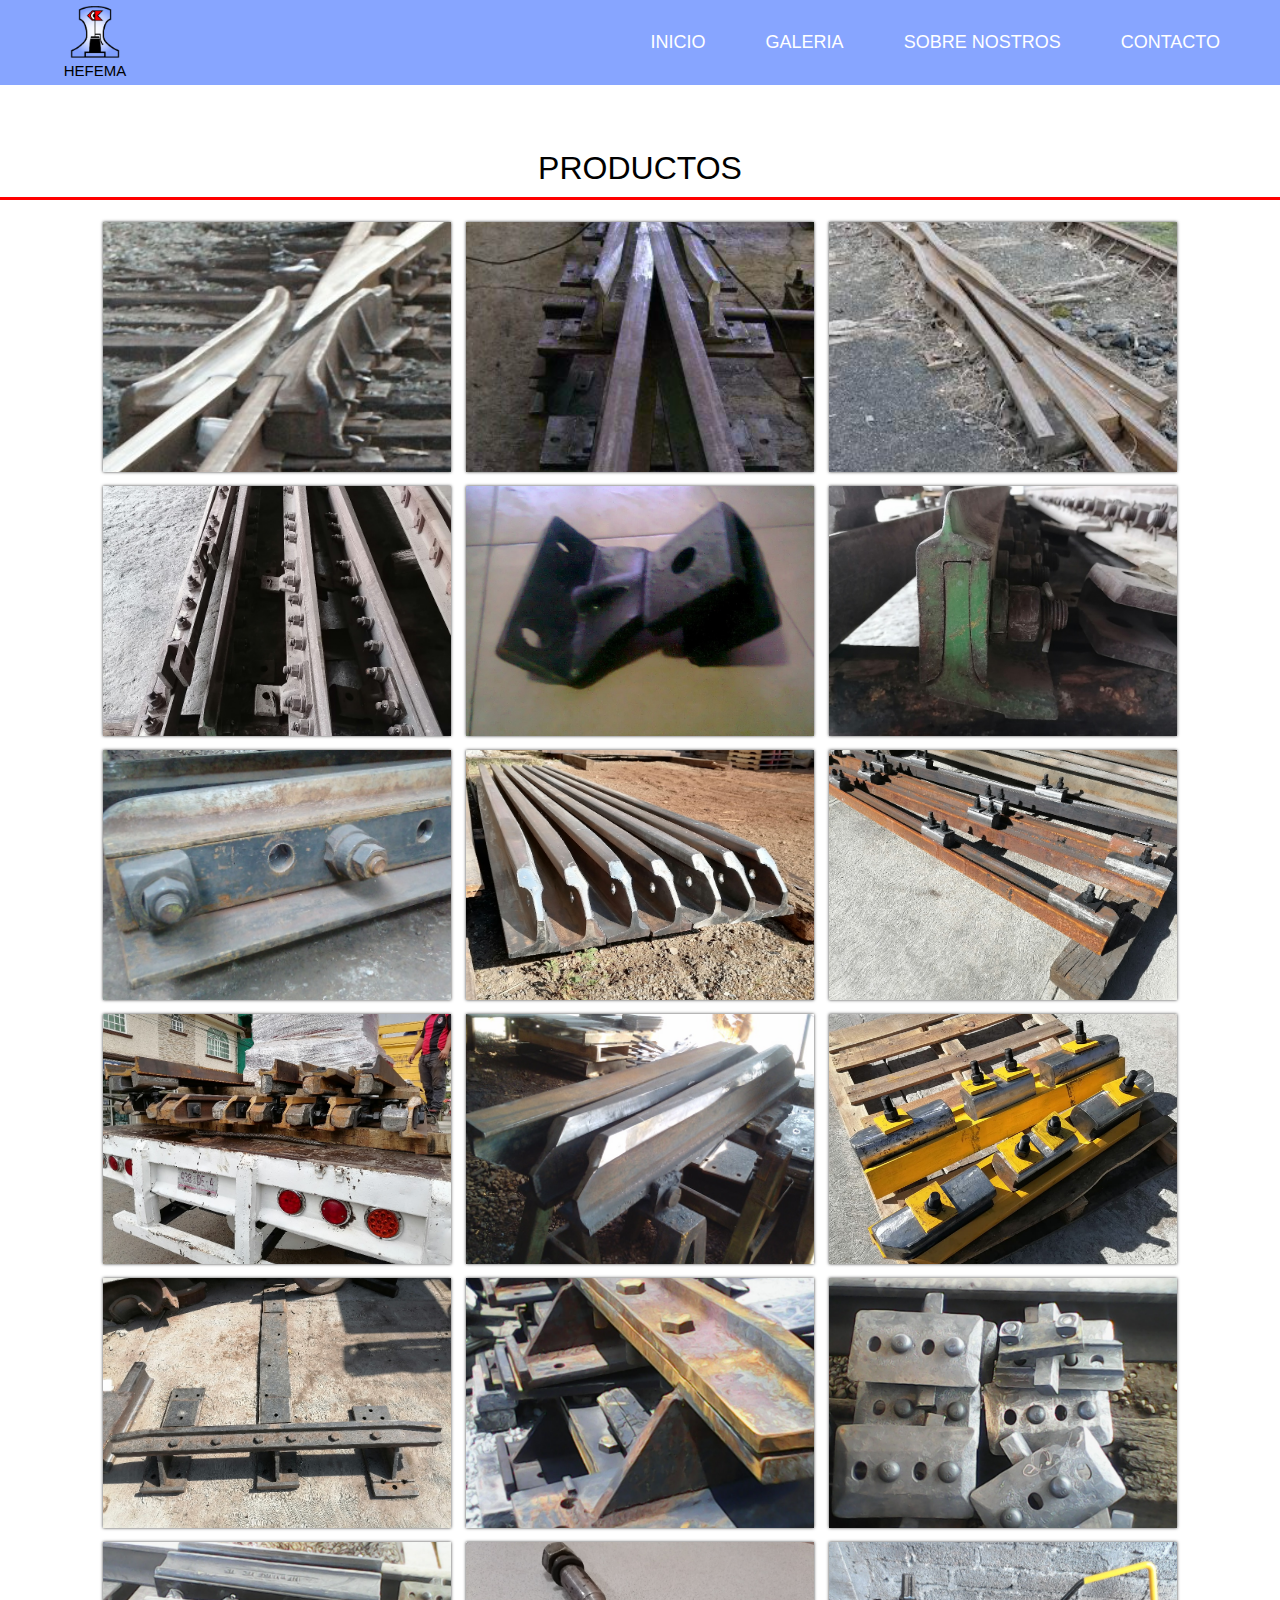
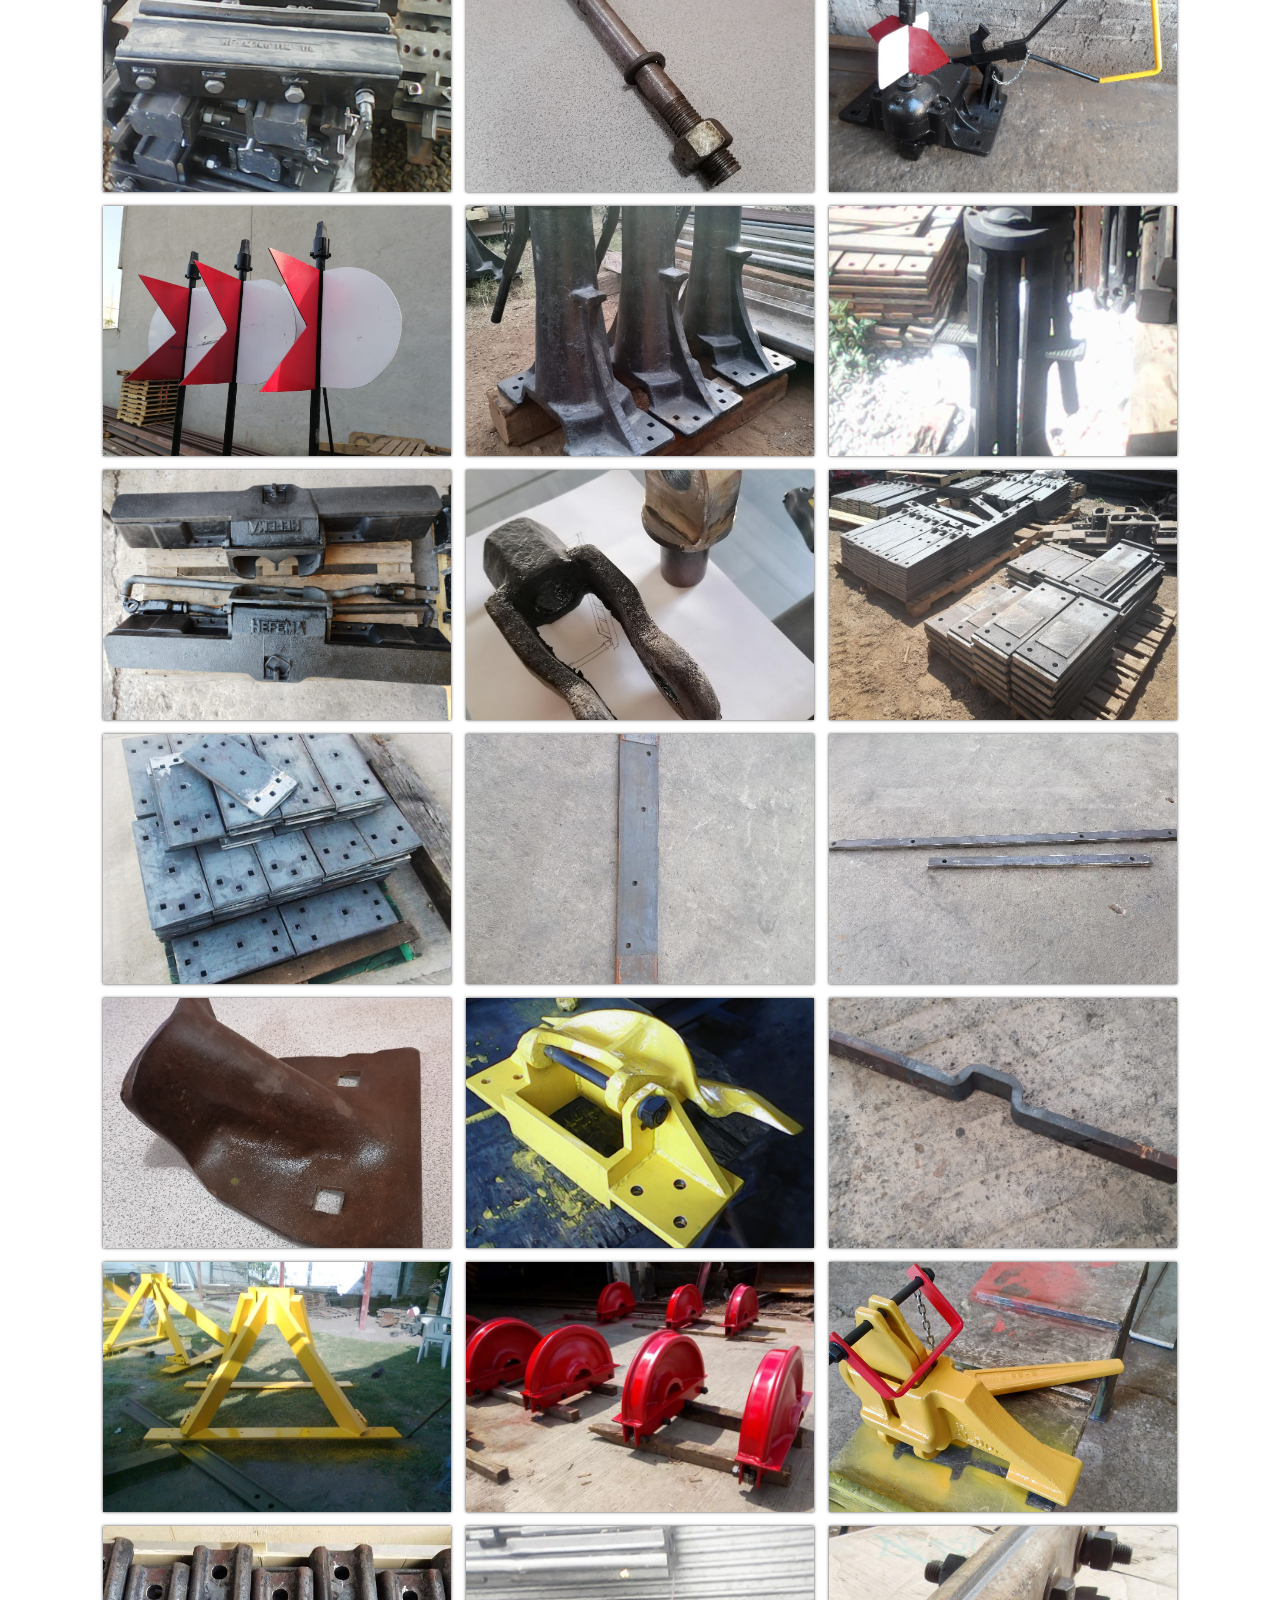
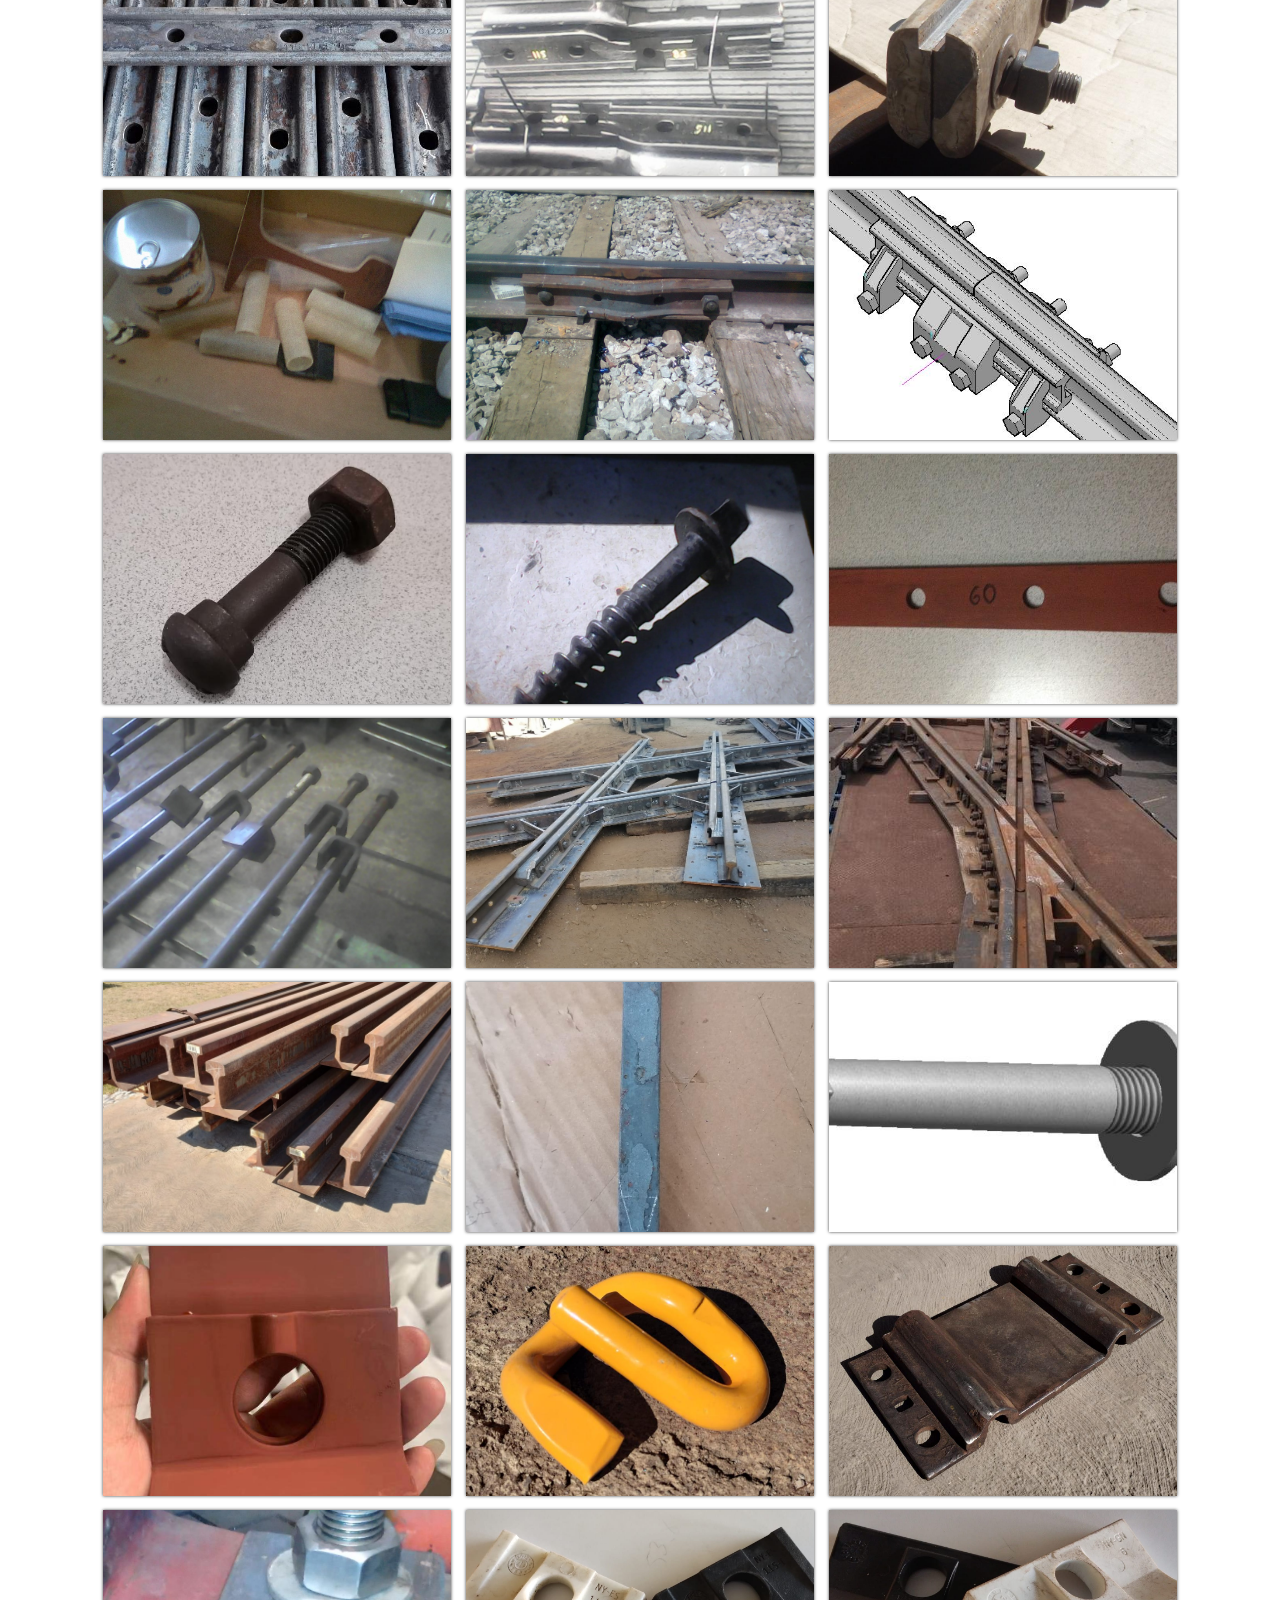
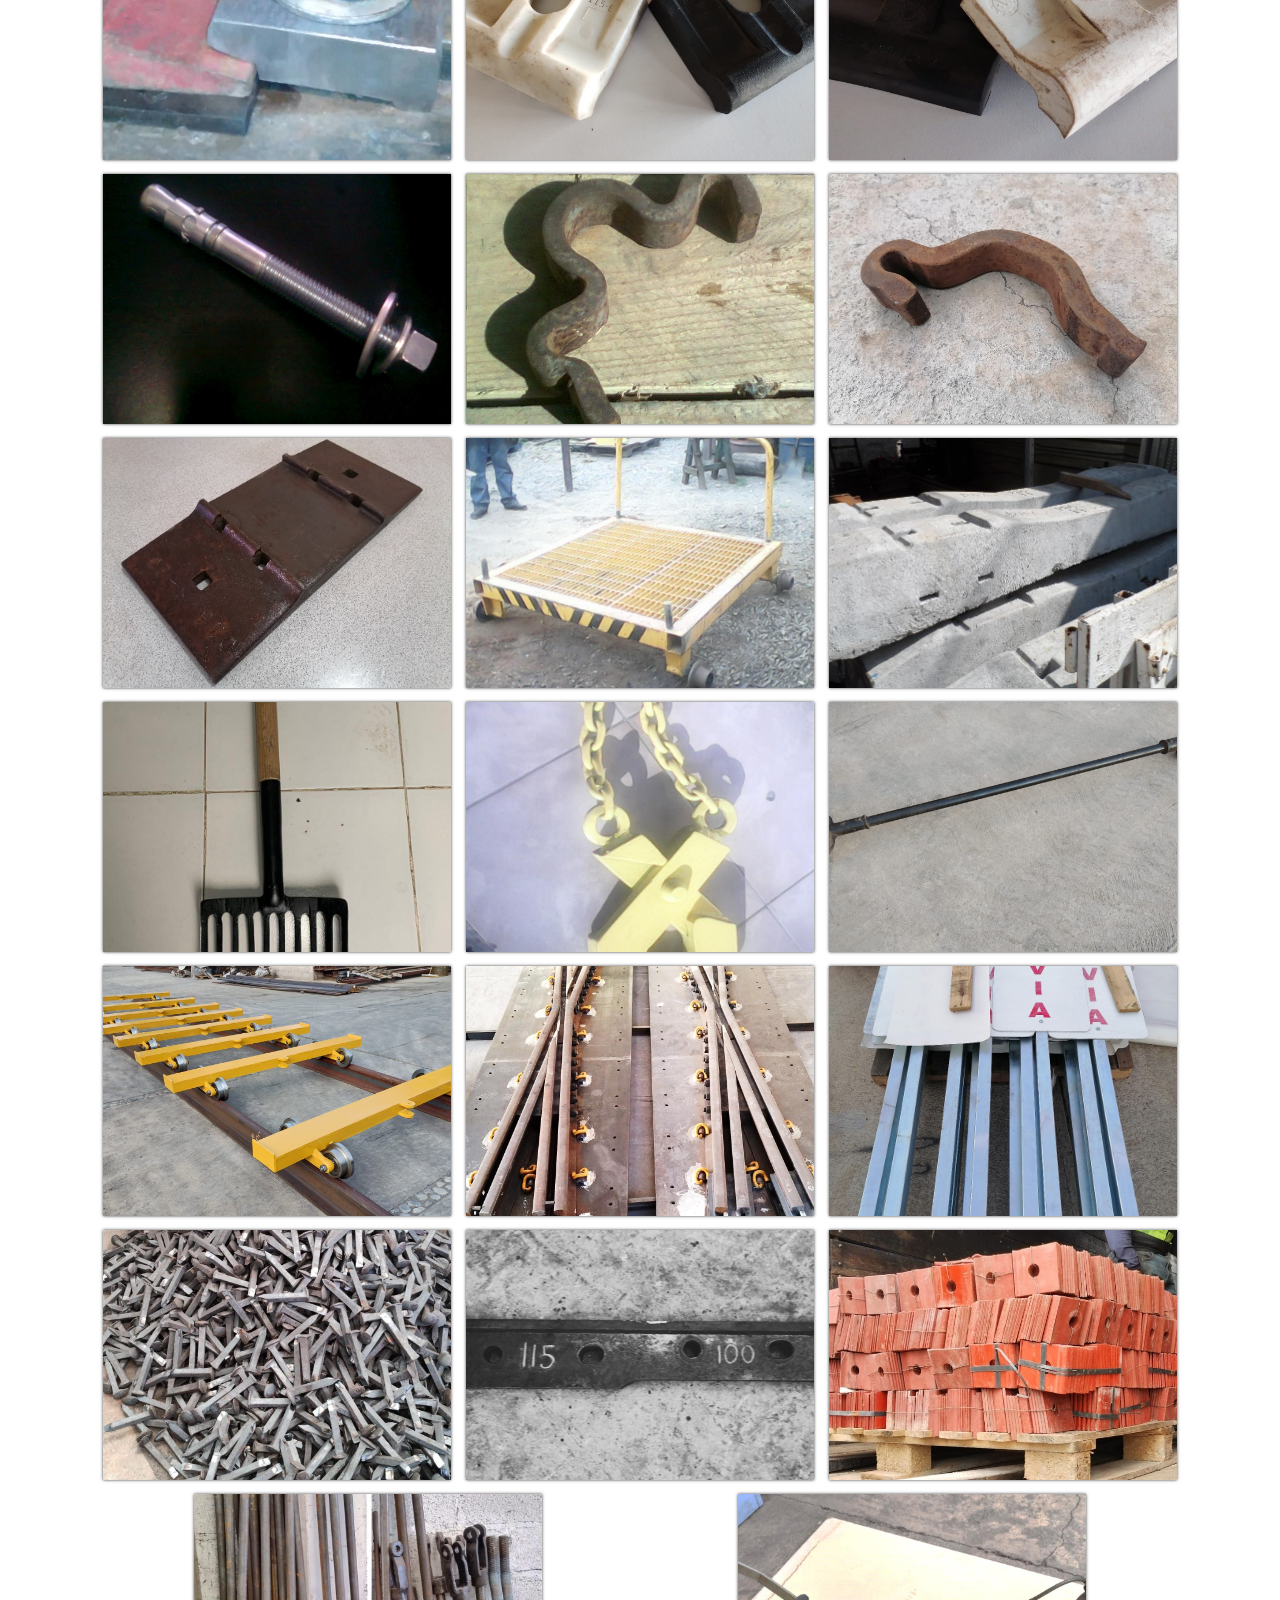
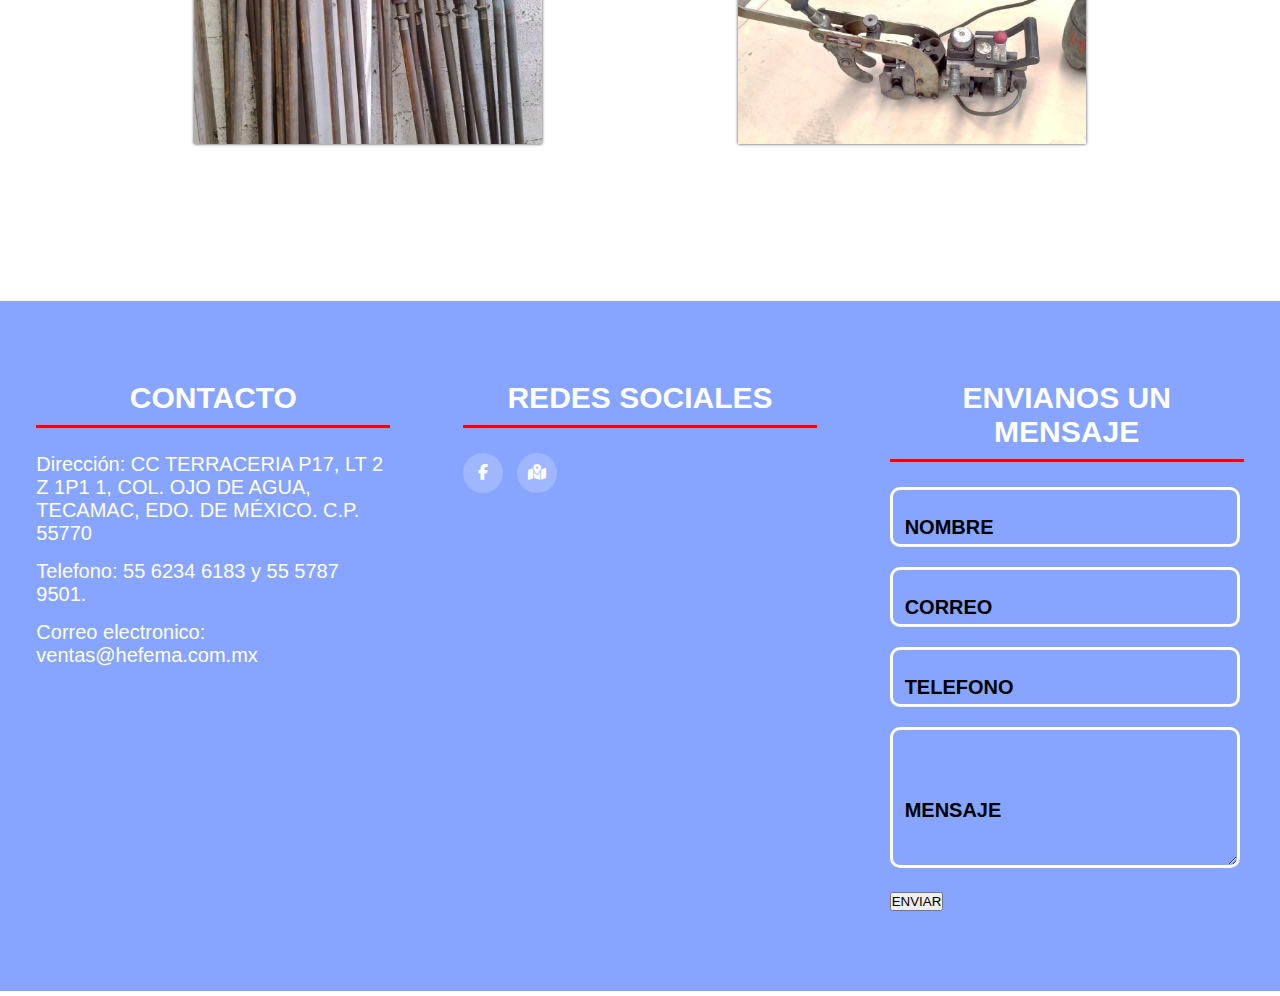
==== galeria.html @ 726aa037 "Galeria" ====
<!DOCTYPE html>
<html lang="en">
<head>
    <meta charset="UTF-8">
    <meta name="viewport" content="width=device-width, initial-scale=1.0">
    <title>Productos HEFEMA</title>
    <link rel="stylesheet" href="css/estios.css">
    <link rel="stylesheet" href="https://cdnjs.cloudflare.com/ajax/libs/font-awesome/6.5.1/css/all.min.css">
</head>
<body>
    <header>
        <div class="logo">
           <img src="imagenes/Logo Principal.png" alt="">
           <p>HEFEMA</p>
       </div>
        <div class="bars">
           <div class="line"></div>
           <div class="line"></div>
           <div class="line"></div>
         </div>
   
   
           <nav class="nav-bar">
               <ul>
                   <li><a href="index.html">INICIO</a></li>
                   <li><a href="galeria.html">GALERIA</a></li> <!--temporal-->
                   <li><a href="index.html">SOBRE NOSTROS</a></li>
                   <li><a href="index.html">CONTACTO</a></li>
               </ul>
           </nav>
       </header>
       <script src="js/script.js"></script>
       <!-- -----------------------------------------Inicio Slider---------------------------------------- -->

    
    <div id="galeria" class="galeria">
        <h1>PRODUCTOS</h1>
        <div class="contenedor-imagenes">
            <div class="imagen">
                <img src="imagenes/galeria1.jpg" alt="">
                <div class="overlay">
                    <h2>SAPO AUTOREULADOR No.8 de 115 LB/YD</h2>
                </div>
            </div>
            <div class="imagen">
                <img src="imagenes/galeria2.png" alt="">
                <div class="overlay">
                    <h2>SAPO TIPO INDUSTRIAL No.8 DE 115 LB/YD</h2>
                </div>
            </div>
            <div class="imagen">
                <img src="imagenes/galeria3.jpg" alt="">
                <div class="overlay">
                    <h2>SAPO CON INSERTO AM NO.8 DE 115 LB/YD</h2>
                </div>
            </div>
            <div class="imagen">
                <img src="imagenes/galeria4.jpg" alt="">
                <div class="overlay">
                    <h2>AGUJAS DE 16'6" x 115 LB CON INSERTO AM</h2>
                </div>
            </div>
            <div class="imagen">
                <img src="imagenes/galeria5.jpg" alt="">
                <div class="overlay">
                    <h2>OREJAS PARA AGUJA</h2>
                </div>
            </div>
            <div class="imagen">
                <img src="imagenes/galeria6.png" alt="">
                <div class="overlay">
                    <h2>PUNTA DE AGUJA TIPO SAMSON CON RIEL DE APOYO</h2>
                </div>
            </div>
            <div class="imagen">
                <img src="imagenes/galeria7.jpg" alt="">
                <div class="overlay">
                    <h2>PUNTA DE AGUJA DE 115 LB CON INSERTO AM</h2>
                </div>
            </div>
            <div class="imagen">
                <img src="imagenes/galeria8.jpg" alt="">
                <div class="overlay">
                    <h2>CONTRARIELES DE 13' x 115 LB SIN EMPAQUES NI TORNILLOS</h2>
                </div>
            </div>
            <div class="imagen">
                <img src="imagenes/galeria9.jpg" alt="">
                <div class="overlay">
                    <h2>CONTRARIELES DE 13' x 115 LB COMPLETOS ARMADOS</h2>
                </div>
            </div>
            <div class="imagen">
                <img src="imagenes/galeria10.jpg" alt="">
                <div class="overlay">
                    <h2>CONTRARIELES DE 13' x 115 LB ARAMADO</h2>
                </div>
            </div>
            <!--Primeras diez imagenes-->
            <div class="imagen">
                <img src="imagenes/galeria11.jpg" alt="">
                <div class="overlay">
                    <h2>GUARDAS AGUJAS EN PROCESO</h2>
                </div>
            </div>
            <div class="imagen">
                <img src="imagenes/galeria12.jpg" alt="">
                <div class="overlay">
                    <h2>GUARDA AGUJAS DE 1.00 M ARMADOS</h2>
                </div>
            </div>
            <div class="imagen">
                <img src="imagenes/galeria13.jpg" alt="">
                <div class="overlay">
                    <h2>PROTECTOR DE AGUJAS TIPO CONTRARIEL</h2>
                </div>
            </div>
            <div class="imagen">
                <img src="imagenes/galeria14.jpg" alt="">
                <div class="overlay">
                    <h2>PROTECTOR DE AGUJAS TIPO CONTRARIEL</h2>
                </div>
            </div>
            <div class="imagen">
                <img src="imagenes/galeria15.jpg" alt="">
                <div class="overlay">
                    <h2>PROTECTOR DE PUNTA DE AGUJAS TIPO PASTILLA</h2>
                </div>
            </div>
            <div class="imagen">
                <img src="imagenes/galeria16.jpg" alt="">
                <div class="overlay">
                    <h2>BLOCK TALON DE AGUJA DE 115 LB</h2>
                </div>
            </div>
            <div class="imagen">
                <img src="imagenes/galeria17.jpg" alt="">
                <div class="overlay">
                    <h2>PERNO DE HOMBRO PARA BLOCK TALÓN DE AGUJA</h2>
                </div>
            </div>
            <div class="imagen">
                <img src="imagenes/galeria18.jpg" alt="">
                <div class="overlay">
                    <h2>ARBOL DE CAMBIO BAJO 22E</h2>
                </div>
            </div>
            <div class="imagen">
                <img src="imagenes/galeria19.jpg" alt="">
                <div class="overlay">
                    <h2>BANDERAS PARA ÁRBOL DE CAMBIO ALTO</h2>
                </div>
            </div>
            <div class="imagen">
                <img src="imagenes/galeria20.jpg" alt="">
                <div class="overlay">
                    <h2>CUERPO DE ARBOL DE CAMBIO 56-B SEMIAUTOMATICO</h2>
                </div>
            </div>
            <div class="imagen">
                <img src="imagenes/galeria21.jpg" alt="">
                <div class="overlay">
                    <h2>CUERPO DEL ÁRBOL DE CAMBIO ESQUELÉTICO 112-D</h2>
                </div>
            </div>
            <div class="imagen">
                <img src="imagenes/galeria22.jpg" alt="">
                <div class="overlay">
                    <h2>ÁRBOL DE CAMBIO TIPO P PARA PAVIMENTO</h2>
                </div>
            </div>
            <div class="imagen">
                <img src="imagenes/galeria23.jpg" alt="">
                <div class="overlay">
                    <h2>HORQUILLA Y PERNO DE OJO PARA ÁRBOL DE CAMBIO</h2>
                </div>
            </div>
            <div class="imagen">
                <img src="imagenes/galeria24.jpg" alt="">
                <div class="overlay">
                    <h2>PLACAS CORREDERAS Y GEMELAS PARA HERRAJES DE CAMBIO</h2>
                </div>
            </div>
            <div class="imagen">
                <img src="imagenes/galeria25.jpg" alt="">
                <div class="overlay">
                    <h2>PLACAS PARA CONTRARIEL</h2>
                </div>
            </div>
            <div class="imagen">
                <img src="imagenes/galeria26.jpg" alt="">
                <div class="overlay">
                    <h2>PLACA ESCANTILLÓN 1-G</h2>
                </div>
            </div>
            <div class="imagen">
                <img src="imagenes/galeria27.jpg" alt="">
                <div class="overlay">
                    <h2>VARILLAS DE CONEXIÓN NO.1 Y 2 DE 1/4"</h2>
                </div>
            </div>
            <div class="imagen">
                <img src="imagenes/galeria28.jpg" alt="">
                <div class="overlay">
                    <h2>SILLETAS RÍGIDAS DE 115 LB</h2>
                </div>
            </div>
            <div class="imagen">
                <img src="imagenes/galeria29.jpg" alt="">
                <div class="overlay">
                    <h2>DESCARRILADOR REVERSIBLE TIPO MAROMA</h2>
                </div>
            </div>
            <div class="imagen">
                <img src="imagenes/galeria30.jpg" alt="">
                <div class="overlay">
                    <h2>PLACA U PARA AGUJA DESCARRILADORA</h2>
                </div>
            </div>
            <div class="imagen">
                <img src="imagenes/galeria31.jpg" alt="">
                <div class="overlay">
                    <h2>TOPE DE FIN DE VÍA BUMPING POST</h2>
                </div>
            </div>
            <div class="imagen">
                <img src="imagenes/galeria32.jpg" alt="">
                <div class="overlay">
                    <h2>TOPE DE FÍN DE VÍA DE MEDIA RUEDA</h2>
                </div>
            </div>
            <div class="imagen">
                <img src="imagenes/galeria33.jpg" alt="">
                <div class="overlay">
                    <h2>TOPE PARA CARRO CLAMPING CHOCK</h2>
                </div>
            </div>
            <div class="imagen">
                <img src="imagenes/galeria34.jpg" alt="">
                <div class="overlay">
                    <h2>PLANCHUELA DE CORDÓN DE 36" x 115 LB RE</h2>
                </div>
            </div>
            <div class="imagen">
                <img src="imagenes/galeria35.jpg" alt="">
                <div class="overlay">
                    <h2>PLANCHUELA DE COMPROMISO DE 115 A 85 LB</h2>
                </div>
            </div>
            <div class="imagen">
                <img src="imagenes/galeria36.jpg" alt="">
                <div class="overlay">
                    <h2>PLANCHUELAS AISLADAS PARA RIEL DE 115 LB</h2>
                </div>
            </div>
            <div class="imagen">
                <img src="imagenes/galeria37.jpg" alt="">
                <div class="overlay">
                    <h2>KIT DE INSTALACIÓN PARA PLANCHUELAS AISLADAS</h2>
                </div>
            </div>
            <div class="imagen">
                <img src="imagenes/galeria38.jpg" alt="">
                <div class="overlay">
                    <h2>PLANCHUELAS DE JOROBA PARA RIEL DE 115 LB</h2>
                </div>
            </div>
            <div class="imagen">
                <img src="imagenes/galeria39.jpg" alt="">
                <div class="overlay">
                    <h2>ABRAZADERA TEMPORAL PARA MANTENIMIENTO 115</h2>
                </div>
            </div>
            <div class="imagen">
                <img src="imagenes/galeria40.jpg" alt="">
                <div class="overlay">
                    <h2>TORNILLOS DE VIA</h2>
                </div>
            </div>
            <div class="imagen">
                <img src="imagenes/galeria41.jpg" alt="">
                <div class="overlay">
                    <h2>TIRAFONDO JAB 173mm</h2>
                </div>
            </div>
            <div class="imagen">
                <img src="imagenes/galeria42.jpg" alt="">
                <div class="overlay">
                    <h2>PLANCHUELAS ESPECIALES PARA DIFERENTES MEDIDAS DE RIEL</h2>
                </div>
            </div>
            <div class="imagen">
                <img src="imagenes/galeria43.jpg" alt="">
                <div class="overlay">
                    <h2>VARILLAS TENSORAS DE ESCANTILLON TIPO J DE 1 1/4"</h2>
                </div>
            </div>
            <div class="imagen">
                <img src="imagenes/galeria44.jpg" alt="">
                <div class="overlay">
                    <h2>CRUCERO DE VIA DE RIEL ARMADO DE 62° PARA RIEL DE 115 LB</h2>
                </div>
            </div>
            <div class="imagen">
                <img src="imagenes/galeria45.jpg" alt="">
                <div class="overlay">
                    <h2>CRUCERO DE 25° CON INSERTOS DE ACERO MANGANESO</h2>
                </div>
            </div>
            <div class="imagen">
                <img src="imagenes/galeria46.jpg" alt="">
                <div class="overlay">
                    <h2>RIELES FERROVIARIOS DE 115 LB/yD SECCION RE</h2>
                </div>
            </div>
            <div class="imagen">
                <img src="imagenes/galeria47.jpg" alt="">
                <div class="overlay">
                    <h2>CLAVO DE VIA DE 5/8" x 6"</h2>
                </div>
            </div>
            <div class="imagen">
                <img src="imagenes/galeria48.jpg" alt="">
                <div class="overlay">
                    <h2>PERNO SL GALVANIZADO PARA FIJACIONES EN DURMIENTE DE CONCRETO</h2>
                </div>
            </div>
            <div class="imagen">
                <img src="imagenes/galeria49.jpg" alt="">
                <div class="overlay">
                    <h2>GRAPA NO.7 PARA FIJACIONES RNY</h2>
                </div>
            </div>
            <div class="imagen">
                <img src="imagenes/galeria50.jpg" alt="">
                <div class="overlay">
                    <h2>CLIP ELÁSTICO "e" PARA FIJACION TIPO PANDROL</h2>
                </div>
            </div>
            <div class="imagen">
                <img src="imagenes/galeria51.jpg" alt="">
                <div class="overlay">
                    <h2>PLACA ROLADA PARA DURMIENTE DE MADERA CON FIJACIÓN ELÁSTICA TIPO PANDROL</h2>
                </div>
            </div>
            <div class="imagen">
                <img src="imagenes/galeria52.jpg" alt="">
                <div class="overlay">
                    <h2>CLIP NO.62 ATORNILLABLE PARA RIEL DE 115 LB</h2>
                </div>
            </div>
            <div class="imagen">
                <img src="imagenes/galeria53.jpg" alt="">
                <div class="overlay">
                    <h2>TOPE DE PLÁSTICO (TACÓN) PARA FIJACIÓN ES</h2>
                </div>
            </div>
            <div class="imagen">
                <img src="imagenes/galeria54.jpg" alt="">
                <div class="overlay">
                    <h2>TOPE PLÁSTICO (TACÓN) PARA FIJACIÓN GN</h2>
                </div>
            </div>
            <div class="imagen">
                <img src="imagenes/galeria55.jpg" alt="">
                <div class="overlay">
                    <h2>TAQUETE PARA CONCRETO TIPO ARPON DE 3/4"x7"</h2>
                </div>
            </div>
            <div class="imagen">
                <img src="imagenes/galeria56.jpg" alt="">
                <div class="overlay">
                    <h2>ANCLA TIPO WOODING PARA EL RIEL DE 115 LB</h2>
                </div>
            </div>
            <div class="imagen">
                <img src="imagenes/galeria57.jpg" alt="">
                <div class="overlay">
                    <h2>ANCLA TIPO "J" PARA RIEL DE 115 LB</h2>
                </div>
            </div>
            <div class="imagen">
                <img src="imagenes/galeria58.jpg" alt="">
                <div class="overlay">
                    <h2>PLACA DE ASIENTO DE 14" PARA EL RIEL DE 115 LB</h2>
                </div>
            </div>
            <div class="imagen">
                <img src="imagenes/galeria59.jpg" alt="">
                <div class="overlay">
                    <h2>ARMÓN DE VÍA</h2>
                </div>
            </div>
            <div class="imagen">
                <img src="imagenes/galeria60.jpg" alt="">
                <div class="overlay">
                    <h2>DURMIENTE DE CONCRETO I-84</h2>
                </div>
            </div>
            <div class="imagen">
                <img src="imagenes/galeria61.jpg" alt="">
                <div class="overlay">
                    <h2>BIELDO DE 10 DIENTES PARA BALASTO</h2>
                </div>
            </div>
            <div class="imagen">
                <img src="imagenes/galeria62.jpg" alt="">
                <div class="overlay">
                    <h2>IZADORA DE RIEL (PERROS) DE CADENA</h2>
                </div>
            </div>
            <div class="imagen">
                <img src="imagenes/galeria63.jpg" alt="">
                <div class="overlay">
                    <h2>ESCANTILLÓN DE VÍA</h2>
                </div>
            </div>
            <div class="imagen">
                <img src="imagenes/galeria64.jpg" alt="">
                <div class="overlay">
                    <h2>TROLLEY PARA ARRASTRE DE RIELES</h2>
                </div>
            </div>
            <div class="imagen">
                <img src="imagenes/galeria65.jpg" alt="">
                <div class="overlay">
                    <h2>CRUCERO A NIVEL DEL RIEL ARMADO 10°</h2>
                </div>
            </div>
            <div class="imagen">
                <img src="imagenes/galeria66.jpg" alt="">
                <div class="overlay">
                    <h2>SEÑALIZACIÓN DE FIN DE VÍA</h2>
                </div>
            </div>
            <div class="imagen">
                <img src="imagenes/galeria67.jpg" alt="">
                <div class="overlay">
                    <h2>CLAVO DE VÍA DE 5/8" x 6"</h2>
                </div>
            </div>
            <div class="imagen">
                <img src="imagenes/galeria68.jpg" alt="">
                <div class="overlay">
                    <h2>PLANCHUELA DE COMPROMISO DE 100 A 115 LB/YD</h2>
                </div>
            </div>
            <div class="imagen">
                <img src="imagenes/galeria69.jpg" alt="">
                <div class="overlay">
                    <h2>GRAPA RN Y REFUERZO PARA DURMIENTE I-84</h2>
                </div>
            </div>
            <div class="imagen">
                <img src="imagenes/galeria70.jpg" alt="">
                <div class="overlay">
                    <h2>BARRAS DE CONEXIÓN ÁRBOL ALTO Y BAJO</h2>
                </div>
            </div>
            <div class="imagen">
                <img src="imagenes/galeria71.jpg" alt="">
                <div class="overlay">
                    <h2>TALADRO HIDRÁULICO PARA RIEL</h2>
                </div>
            </div>
        </div>
    </div>
    <script src="js/galeria.js"></script>
    
    <!-- Inicio de footer (Propuesta de segundo formulario)-->


<footer id="Contacto" class="footer">
    <div class="conteiner">
        <div class="footer-row">

            <div class="footer-links">
                <h4>CONTACTO</h4>
                <ul>
                    <li>Dirección: CC TERRACERIA P17, LT 2 Z 1P1 1, COL. OJO DE AGUA, TECAMAC, EDO. DE MÉXICO. C.P. 55770</li>
                    <li>Telefono: 55 6234 6183 y 55 5787 9501. </li>
                    <li>Correo electronico: ventas@hefema.com.mx</li>
                </ul>
            </div>

            <div class="footer-links">
                <h4>REDES SOCIALES</h4>
                <div class="social-links">
                    <a href="https://www.facebook.com/hefema99/"><i class="fab fa-facebook-f"></i></a>
                    <a href="https://maps.app.goo.gl/ZDfqskfEcKromXYz7"><i class="fa-solid fa-map-location-dot"></i></a>

                </div>
            </div>

            <div class="footer-links">
                <h4>ENVIANOS UN MENSAJE</h4>
                <div class="social-links">
                    <div class="form-content1">
                        <form>
                            <div class="form-content">
                                <input type="text" name="Nombre" id="nombre" required>
                                <label for="nombre"><b>NOMBRE</b></label>
                            
                            </div>
                            
                            <div class="form-content">
                                <input type="text" name="Correo" id="email" required>
                                <label for="email"><b>CORREO</b></label>
                                
                            </div>
                            
                            <div class="form-content">
                                <input type="text" name="Telefono" id="telefono" required>
                                <label for="telefono"><b>TELEFONO</b></label>
                                
                            </div>

                            
                            <div class="form-content">
                                <textarea name="Asunto" id="mensaje" cols="30" rows="5" required></textarea>
                                <label for="mensaje"><b>MENSAJE</b></label>
                                
    
                            </div>
                            
                        </form>
                        <input class="btn1" type="submit" value="ENVIAR">    
                    </div>
                    <script src="js/formulario.js"></script>
                
                            

                </div>
            </div>


        </div>
    </div>

</footer>


</body>
</html>
---- css/estios.css ----
*{
    margin: 0;
    padding: 0;
    list-style: none;
    text-decoration: none;
    box-sizing: border-box;
}
body{
    font-family: Arial;
    margin: 0;
}
.logo{
    padding: 10px;
    text-align: center;
    align-items: center;
    margin: 5px;
}

.logo img{
    width: 50%;
    max-width: 100px;
}
.logo p{
    font-size: 15px;
        
        
}
.bars{
    display: none;
}
header{
    width: 100%;
    height: 85px;
    background-color: #87a5ff;
    display: flex;
    justify-content: space-between;
    align-items: center;
    padding: 0 100px;
        
    padding: 0px 30px;
    position: fixed; /* Añadimos posición fija */
    top: 0; /* Anclamos en la parte superior */
    z-index: 999; /* Aseguramos que esté por encima de otros elementos */

}


.nav-bar ul {
    display: flex;
}

.nav-bar ul li a {
    display: block;
    color: #FFFF;
    font-size: 18px;
    padding: 10px 25px;
        
        
    margin: 0 5px;
        
}

.nav-bar ul li a:hover{

    color: #000;
    border-bottom: 4px solid #ff0000;
}



@media only screen and (min-width:400px) and (max-width:900px){
    
    .logo{
        margin: 2px;
    }
    header{
        width: 100%;
        padding: 0px 20px;
    }
    .logo img{
        width: 50%;
    }
    .logo p{
        font-size: 15px;
    }
    .bars{
        display: block;
        cursor: pointer;
    }

    .bars .line{
        width: 30px;
        height: 3px;
        background-color: #FFF;
        margin: 6px 0px;

    }

    .nav-bar{
        height: 0px;
        position: absolute;
        top: 80px;
        left: 0;
        right: 0;
        width: 100vw;
        background-color: #87a5ff;
        transition: 0.5s;
        overflow: hidden;

    }

        

    .nav-bar ul{
        display: block;
        width: fit-content;
        margin: 80px auto 0 auto;
        text-align: center;
        transition: 0.5s;
        opacity: 0;

    }

    .nav-bar.active ul{
        opacity: 1;
    }

    .nav-bar ul li a{
        margin-bottom: 20px;
    }
    
}

.galeria{
    font-family: 'arial';
    margin: 150px auto;
}



.galeria h1{
    text-align: center;
    margin:20px 0 15px 0;
    font-weight: 200;
    border-bottom: 3px solid #ff0000;
    padding-bottom: 10px;
}


.contenedor-imagenes{
    display:flex;
    width: 85%;
    margin: auto;
    justify-content: space-around;
    flex-wrap: wrap;
    border-radius:3px;
}

.contenedor-imagenes .imagen{
    width: 32%;
    position: relative;
    height:250px;
    margin: 7px auto;
    box-shadow: 0px 0px 3px 0px rgba(0, 0, 0, .75)
}
.imagen img{
    width: 100%;
    height:100%;
    object-fit: cover;
}

.overlay{
    position: absolute;
    bottom: 0;
    left: 0;
    background:rgba(0, 118, 192, 0.781) ;
    width: 100%;
    height: 0;
    overflow: hidden;
    transition: .5s ease;
}

.overlay h2{
    color: #fff;
    font-weight: 300;
    font-size:30px;
    position: absolute;
    top: 50%;
    left:50%;
    text-align: center;
    transform: translate(-50%, -50%);
}

.imagen:hover .overlay{
    height:100%;
    cursor: pointer;
}

@media screen and (max-width:900px){
    .contenedor-imagenes{
        width: 90%;
    }
    .galeria h1{
        text-align: center;
        
        font-weight: 100;
        border-bottom: 3px solid #ff0000;
        padding-bottom: 5px;
    }
    
    
}

@media screen and (max-width:700px){
    .contenedor-imagenes{
        width: 70%;
    }
    .contenedor-imagenes .imagen{
        width: 60%;
        margin: 7px auto;

    }

}

@media screen and (max-width:450px){
    h1{
        font-size:22px;
    }
    .contenedor-imagenes{
        width: 98%;
    }
    .contenedor-imagenes .imagen{
        width: 80%;
    }
}

/*Inicia footer*/

.contaniner{
    max-width: 1200px;
    
}

.footer{
    background-color: #87a5ff;
    padding: 80px 0;
}

.footer-row{
    display: flex;
    flex-wrap: wrap;
}

.footer-links{
    width: 30%;
    padding: 0 15px;
    margin: 0 auto;
}

.footer-links h4{
    font-size: 30px;
    color: #FFFF;
    margin-bottom: 25px;
    font-weight: 500px;
    border-bottom: 3px solid #ff0000;
    padding-bottom: 10px;
    text-align: center;

}

.footer-links ul li {
    font-size: 20px;
    color: #FFF;
    display: block;
    margin-bottom: 15px;
    transition: all .3s ease;

}
.footer-links ul li:hover {
    padding-left: 10px;
    color: #FFF;

}


.social-links a{
    display: inline-block;
    min-height: 40px;
    width: 40px;
    background-color: rgba(255,255,255,0.2);
    margin: 0 10px 10px 0;
    text-align: center;
    line-height: 40px;
    border-radius: 50%;
    color: #FFF;
    transition: all .5s ease;
    align-items: center;

}


.social-links a:hover{
    background-color: #507cfd;
}

form{
    display: flex;
    flex-direction: column;
    width: 80%;
    
}

.form-content{
    position: relative;
    
} 


.form-content input{
    padding: 17px 14px;
    border-radius: 10px;
    font-size: 20px;
    margin-bottom: 20px;
    background: transparent;
    border: 3px solid #fff;
    width: 350px;
    height: 60px;
    outline: none;
    
}

.form-content textarea{
    margin-bottom: 20px;
    border-radius: 10px;
    font-size: 20px;
    background: transparent;
    border: 3px solid #FFF;
    outline: none;
    padding: 10px 17px;
    width: 350px;
}

.form-content label{
    position: absolute;
    top: 50%;
    left: 15px;
    transform: translateY(-50%);
    font-size: 20px;
    color: #000;
    pointer-events: none;
    transition: 0.3s;
}


.form-content input:focus~label{
    top: 0;
    left: 15px;
    font-size: 16px;
    padding: 0 2px;
    background-color: #87a5ff;
}

.form-content textarea:focus~label{
    top: 0;
    left: 15px;
    font-size: 16px;
    padding: 0 2px;
    background-color: #87a5ff;
}




@media  only screen and (min-width:400px) and (max-width:900px){

    .footer{
        width: 100%;
        
    }
   
    .footer-row{
        text-align: center;
    }

    .footer-links{
        width: 100%;
        margin-bottom: 20px;
    }
}
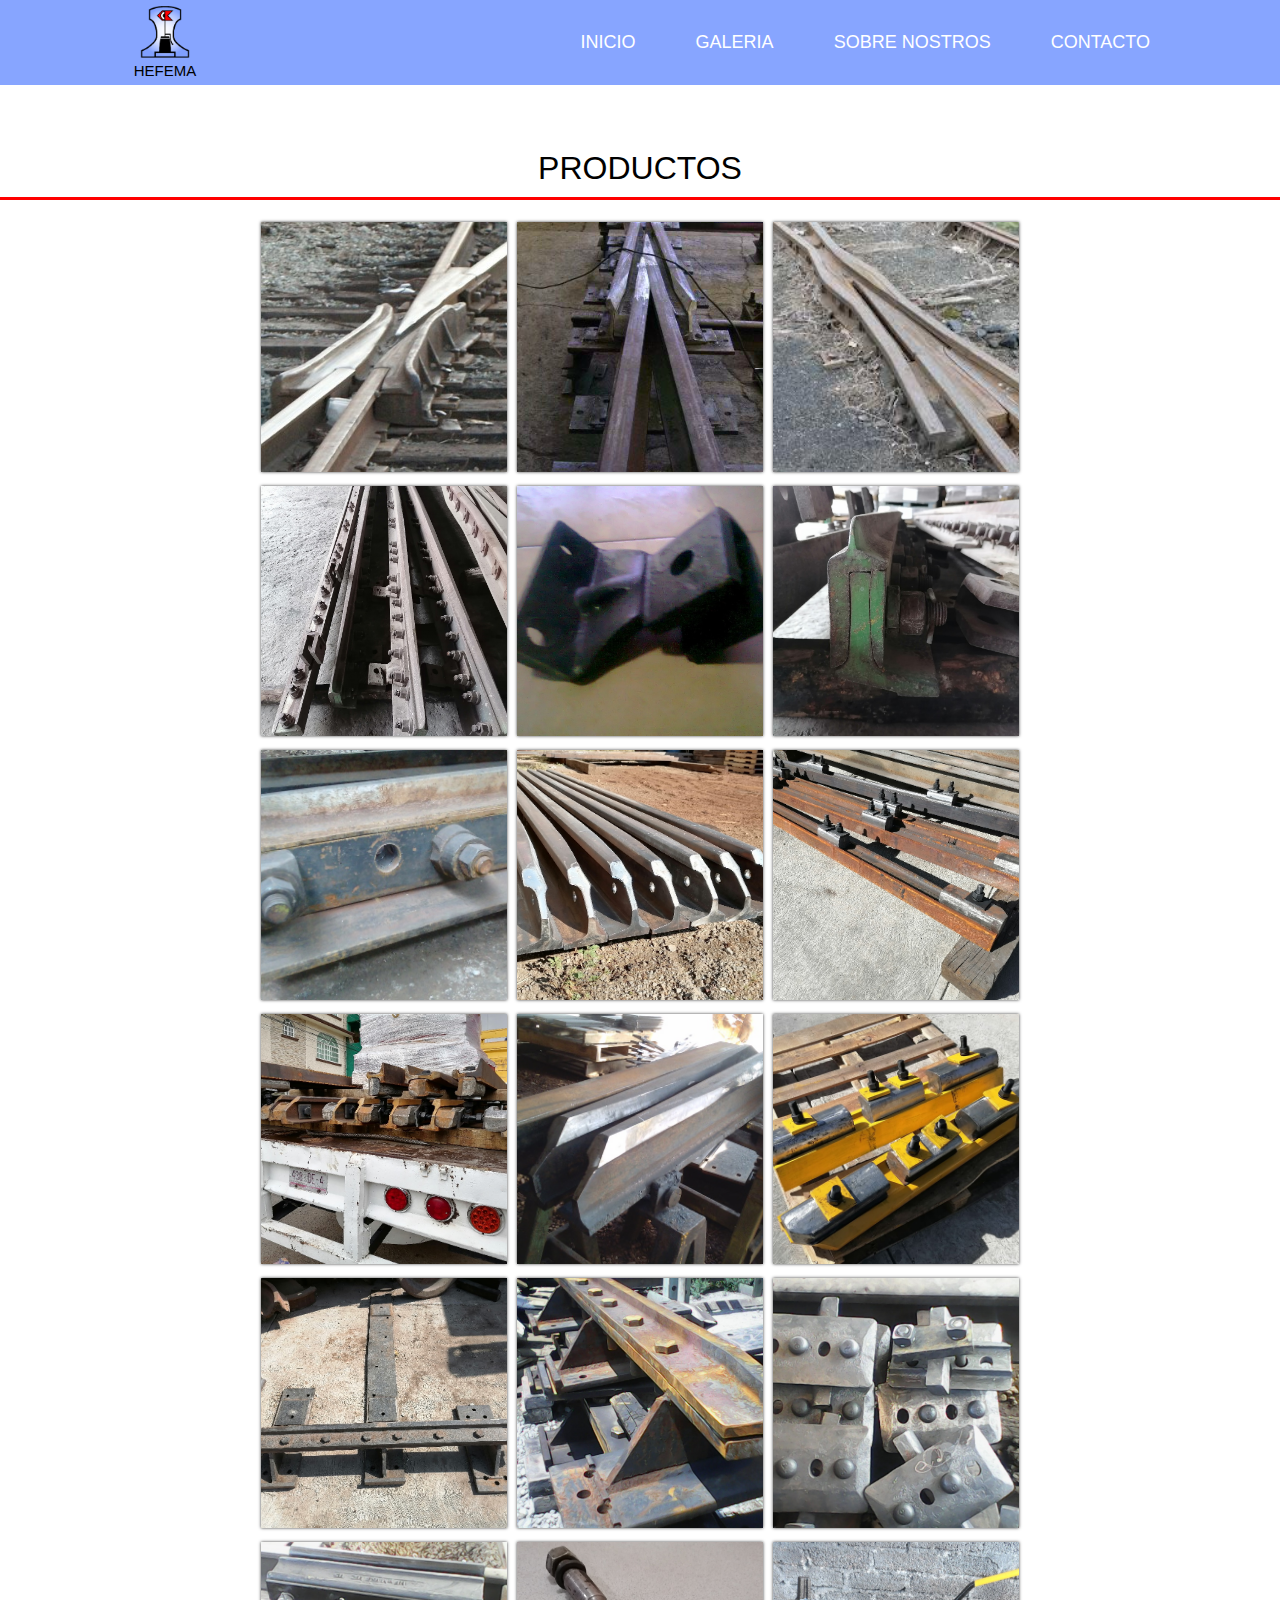
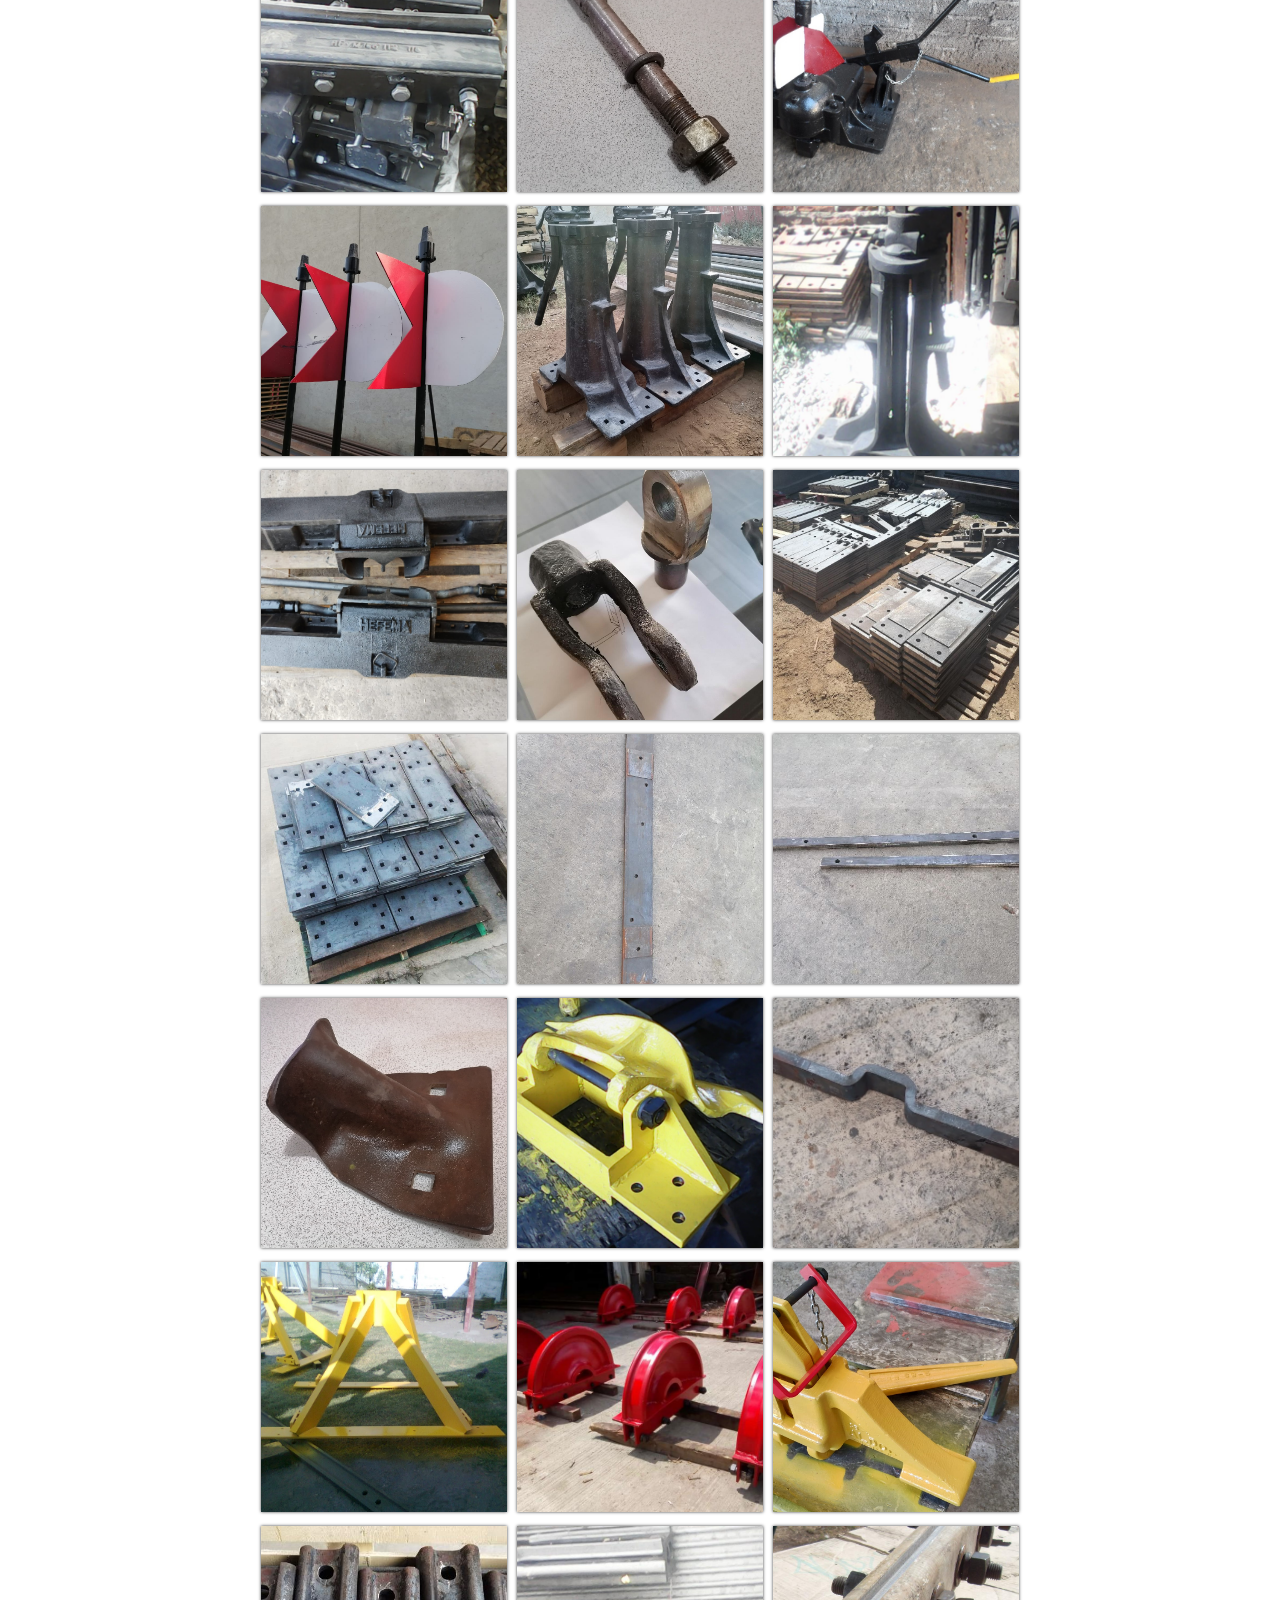
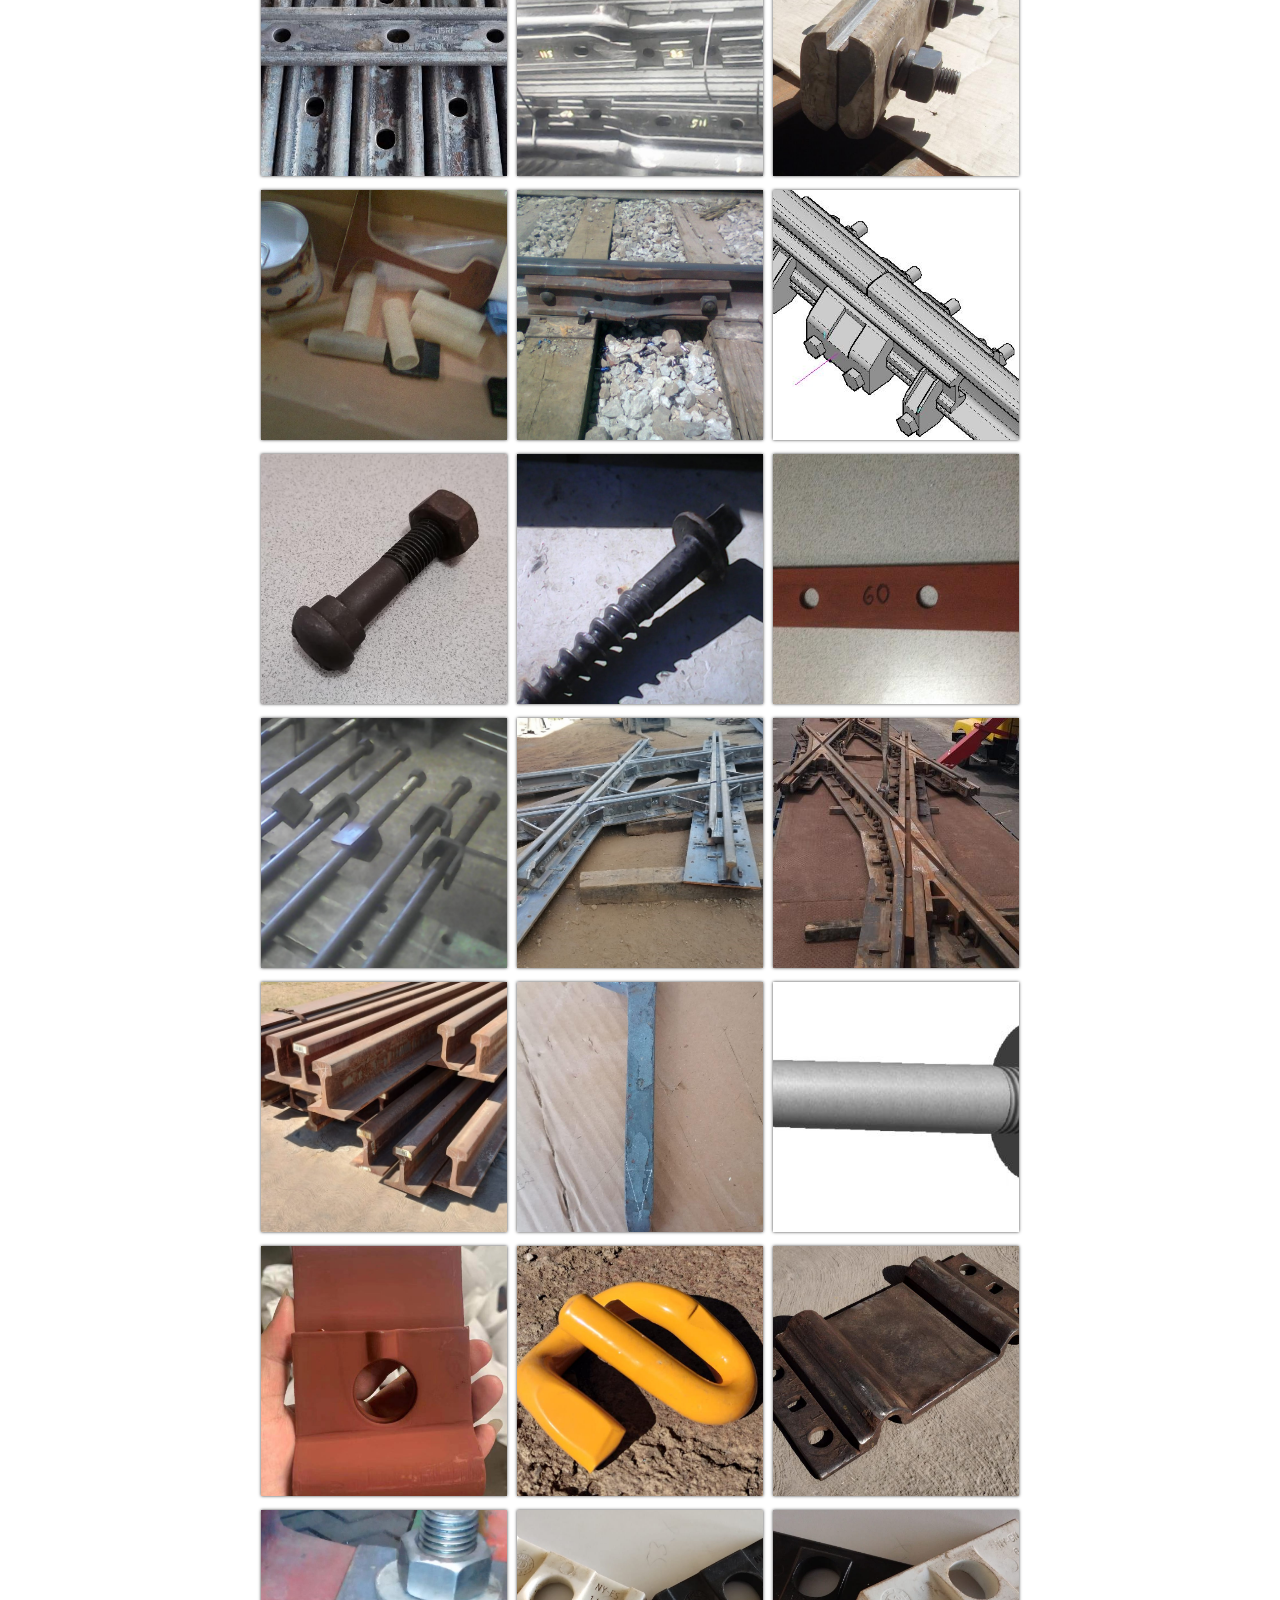
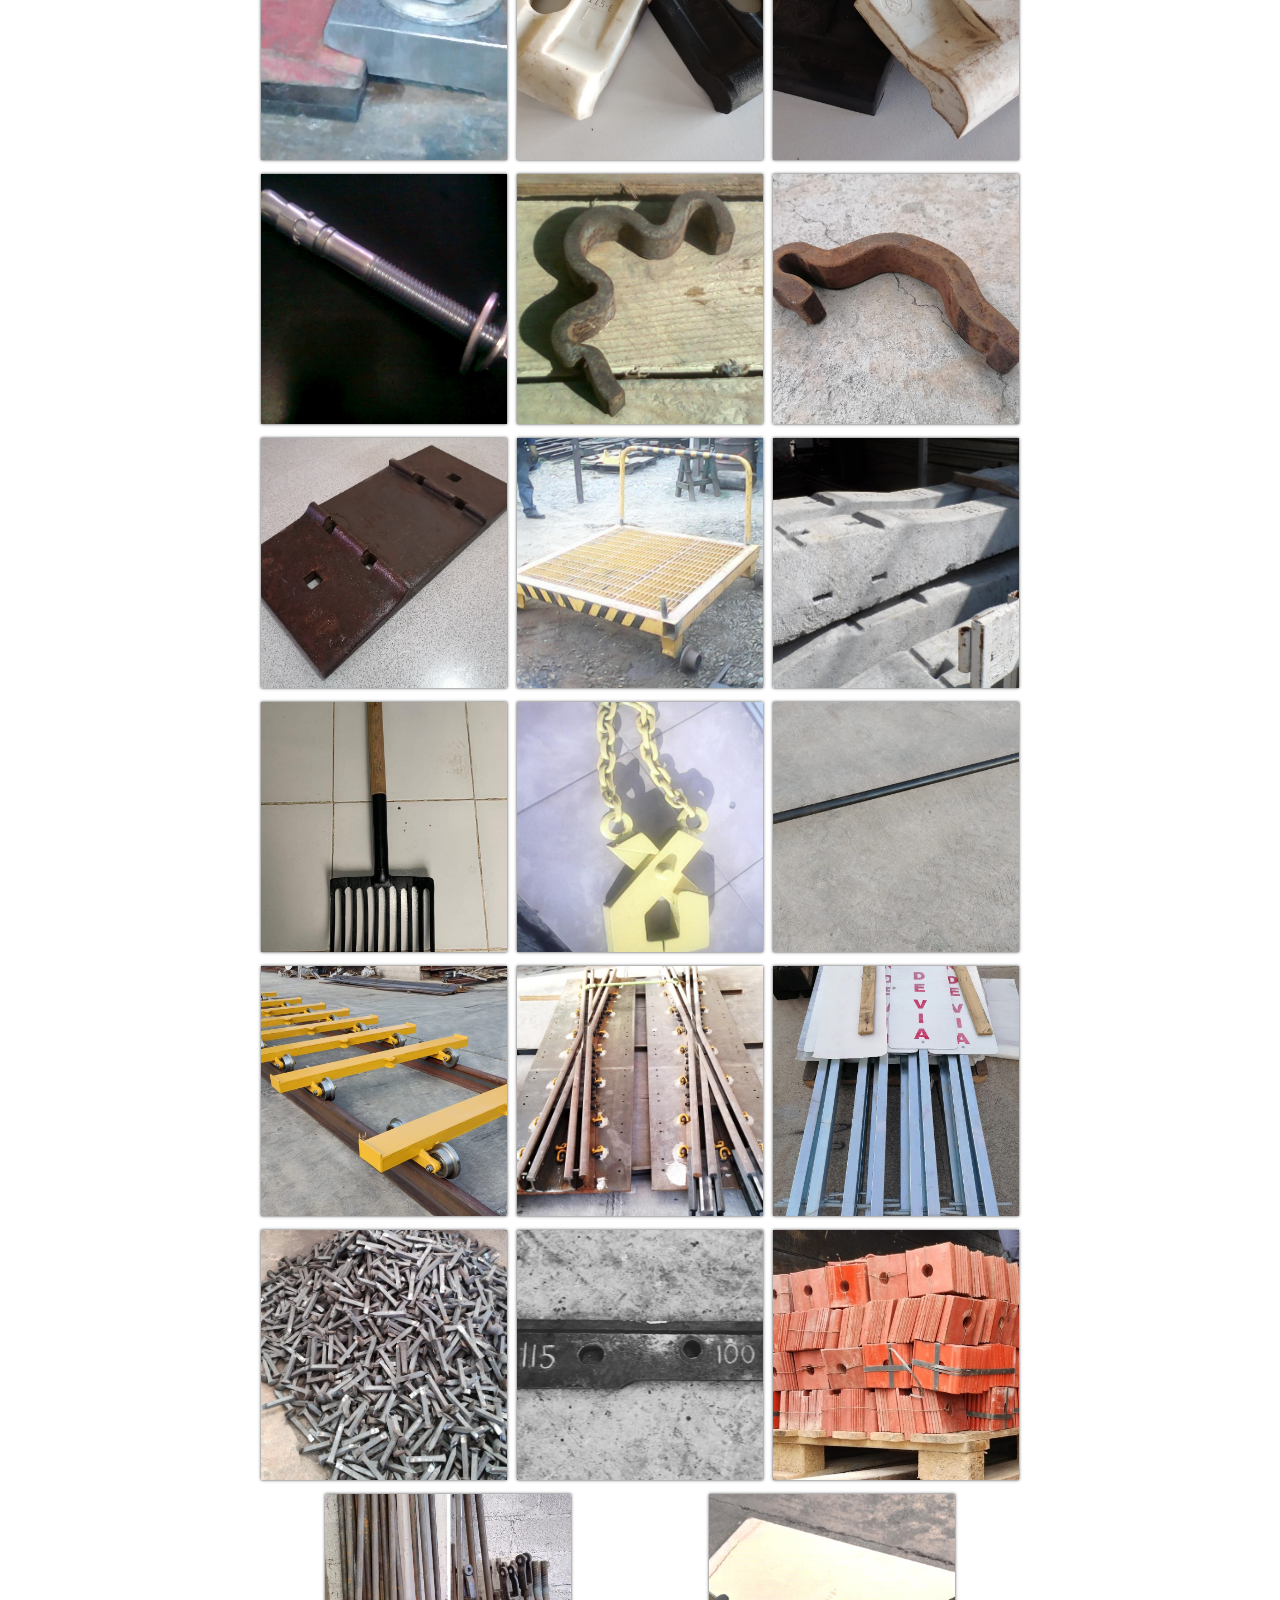
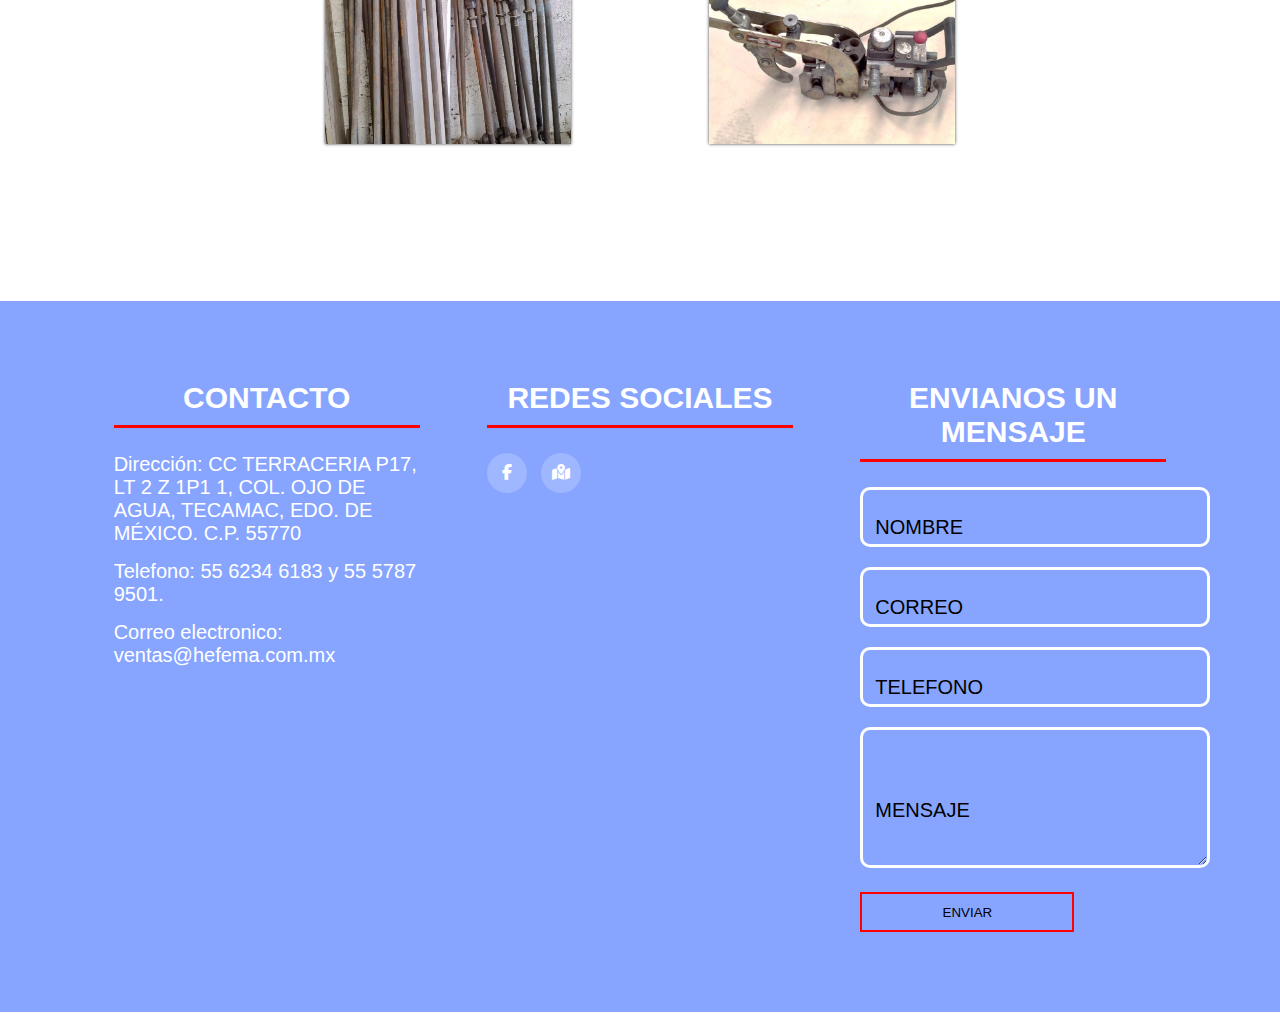
==== commit d6d3ba85: "Update galeria.html" ====
--- a/galeria.html
+++ b/galeria.html
@@ -22,10 +22,10 @@
    
            <nav class="nav-bar">
                <ul>
-                   <li><a href="index.html">INICIO</a></li>
+                    <li><a href="index.html">INICIO</a></li>
                    <li><a href="galeria.html">GALERIA</a></li> <!--temporal-->
-                   <li><a href="index.html">SOBRE NOSTROS</a></li>
-                   <li><a href="index.html">CONTACTO</a></li>
+                   <li><a href="index.html#sobreNosotros">SOBRE NOSTROS</a></li>
+                   <li><a href="#Contacto">CONTACTO</a></li>
                </ul>
            </nav>
        </header>
@@ -499,26 +499,26 @@
                         <form>
                             <div class="form-content">
                                 <input type="text" name="Nombre" id="nombre" required>
-                                <label for="nombre"><b>NOMBRE</b></label>
+                                <label for="nombre">NOMBRE</label>
                             
                             </div>
                             
                             <div class="form-content">
                                 <input type="text" name="Correo" id="email" required>
-                                <label for="email"><b>CORREO</b></label>
+                                <label for="email">CORREO</label>
                                 
                             </div>
                             
                             <div class="form-content">
                                 <input type="text" name="Telefono" id="telefono" required>
-                                <label for="telefono"><b>TELEFONO</b></label>
+                                <label for="telefono">TELEFONO</label>
                                 
                             </div>
 
                             
                             <div class="form-content">
                                 <textarea name="Asunto" id="mensaje" cols="30" rows="5" required></textarea>
-                                <label for="mensaje"><b>MENSAJE</b></label>
+                                <label for="mensaje">MENSAJE</label>
                                 
     
                             </div>
@@ -541,4 +541,4 @@
 
 
 </body>
-</html>+</html>
--- a/css/estios.css
+++ b/css/estios.css
@@ -23,11 +23,10 @@
 .logo p{
     font-size: 15px;
         
-        
-}
-.bars{
-    display: none;
-}
+            
+}
+
+
 header{
     width: 100%;
     height: 85px;
@@ -35,44 +34,41 @@
     display: flex;
     justify-content: space-between;
     align-items: center;
-    padding: 0 100px;
-        
-    padding: 0px 30px;
+    
+        
+    padding: 0px 100px;
     position: fixed; /* Añadimos posición fija */
     top: 0; /* Anclamos en la parte superior */
     z-index: 999; /* Aseguramos que esté por encima de otros elementos */
 
 }
-
-
+.bars{
+    display: none;
+}
 .nav-bar ul {
     display: flex;
 }
-
 .nav-bar ul li a {
     display: block;
     color: #FFFF;
     font-size: 18px;
     padding: 10px 25px;
-        
-        
+    transition: 0.2s;
     margin: 0 5px;
         
 }
 
 .nav-bar ul li a:hover{
-
     color: #000;
     border-bottom: 4px solid #ff0000;
 }
 
-
-
-@media only screen and (min-width:400px) and (max-width:900px){
-    
-    .logo{
-        margin: 2px;
-    }
+.nav-bar ul li a.active{    
+    color: #000;
+    border-bottom: 4px solid #ff0000;
+}
+@media only screen and (max-width:900px){
+    
     header{
         width: 100%;
         padding: 0px 20px;
@@ -92,7 +88,7 @@
         width: 30px;
         height: 3px;
         background-color: #FFF;
-        margin: 6px 0px;
+        margin: 6px 0;
 
     }
 
@@ -108,7 +104,9 @@
         overflow: hidden;
 
     }
-
+    .nav-bar.active{
+        height: 450px;
+    }   
         
 
     .nav-bar ul{
@@ -130,7 +128,6 @@
     }
     
 }
-
 .galeria{
     font-family: 'arial';
     margin: 150px auto;
@@ -149,7 +146,7 @@
 
 .contenedor-imagenes{
     display:flex;
-    width: 85%;
+    width: 60%;
     margin: auto;
     justify-content: space-around;
     flex-wrap: wrap;
@@ -239,12 +236,13 @@
 
 .contaniner{
     max-width: 1200px;
-    
+    margin: 10px;
 }
 
 .footer{
     background-color: #87a5ff;
-    padding: 80px 0;
+    padding: 80px;
+    width: 100%;
 }
 
 .footer-row{
@@ -369,6 +367,34 @@
     background-color: #87a5ff;
 }
 
+.btn1{
+    width: 70%;
+    height: 40px;
+    border: none;
+    border: 2px solid #ff0000;
+    background: transparent;
+    z-index: 1;
+}
+.btn1::before{
+    content: "";
+    position: absolute;
+    width: 100%;
+    height: 200%;
+    left: 0;
+    top: -200%;
+    
+    border-radius: 50%;
+    z-index: -1;
+    
+    
+}
+
+.btn1:hover{
+    top: 0;
+    border-radius: 0%;
+    background-color: rgba(254, 0, 0, 0.671);
+    transition: 0.3s ;
+}
 
 
 
@@ -389,4 +415,3 @@
     }
 }
 
-
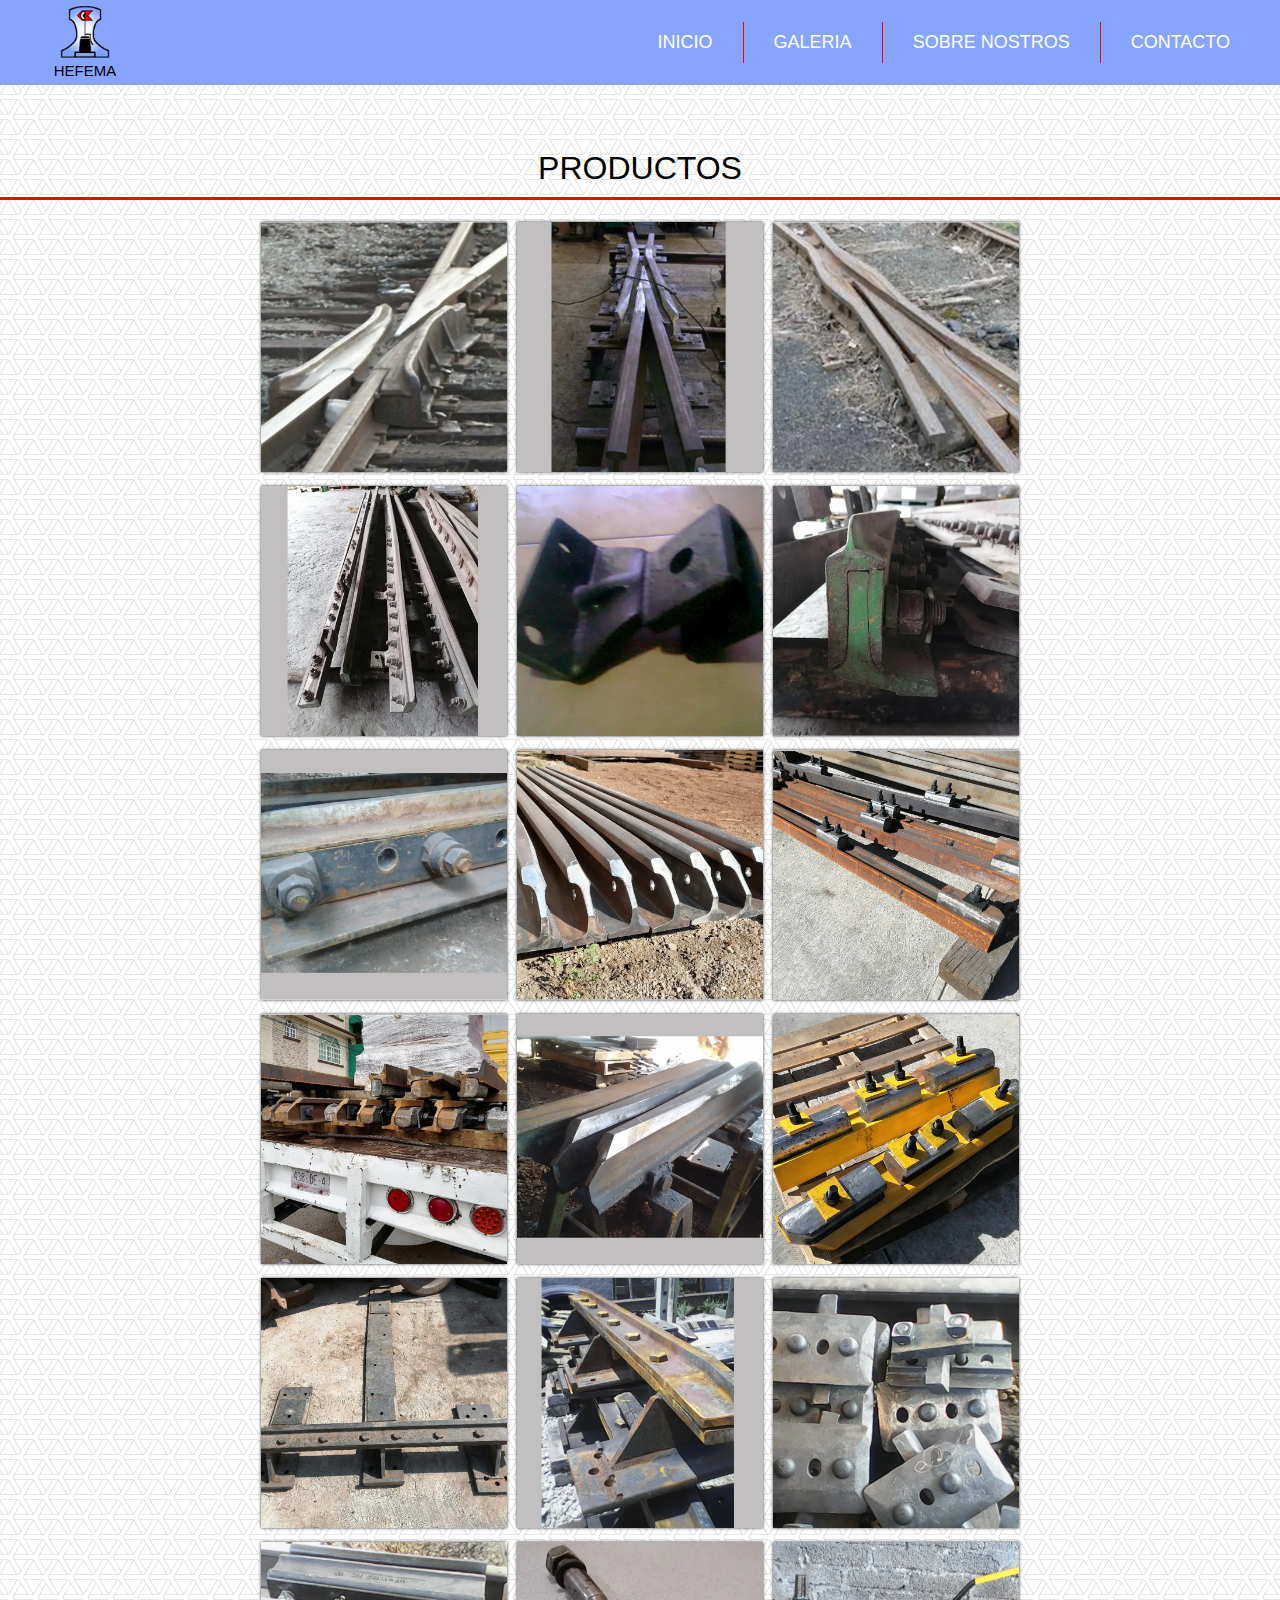
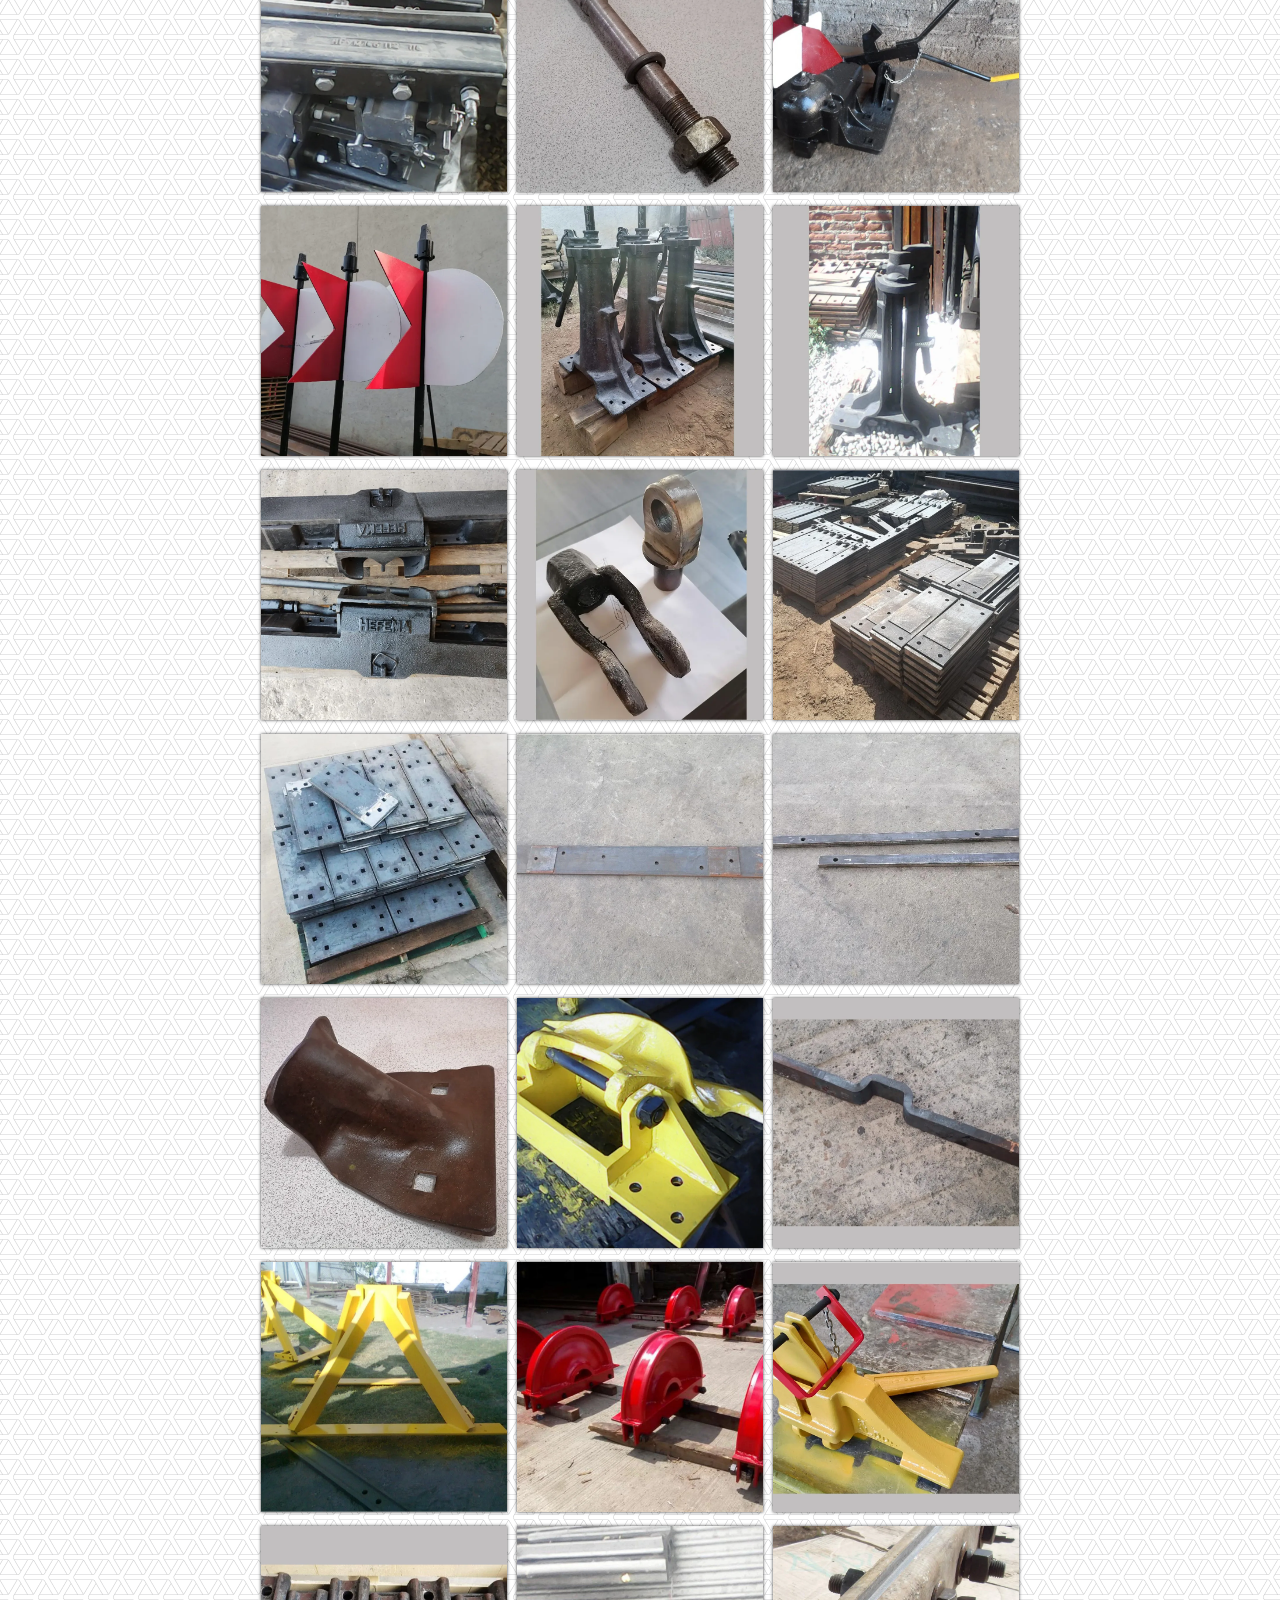
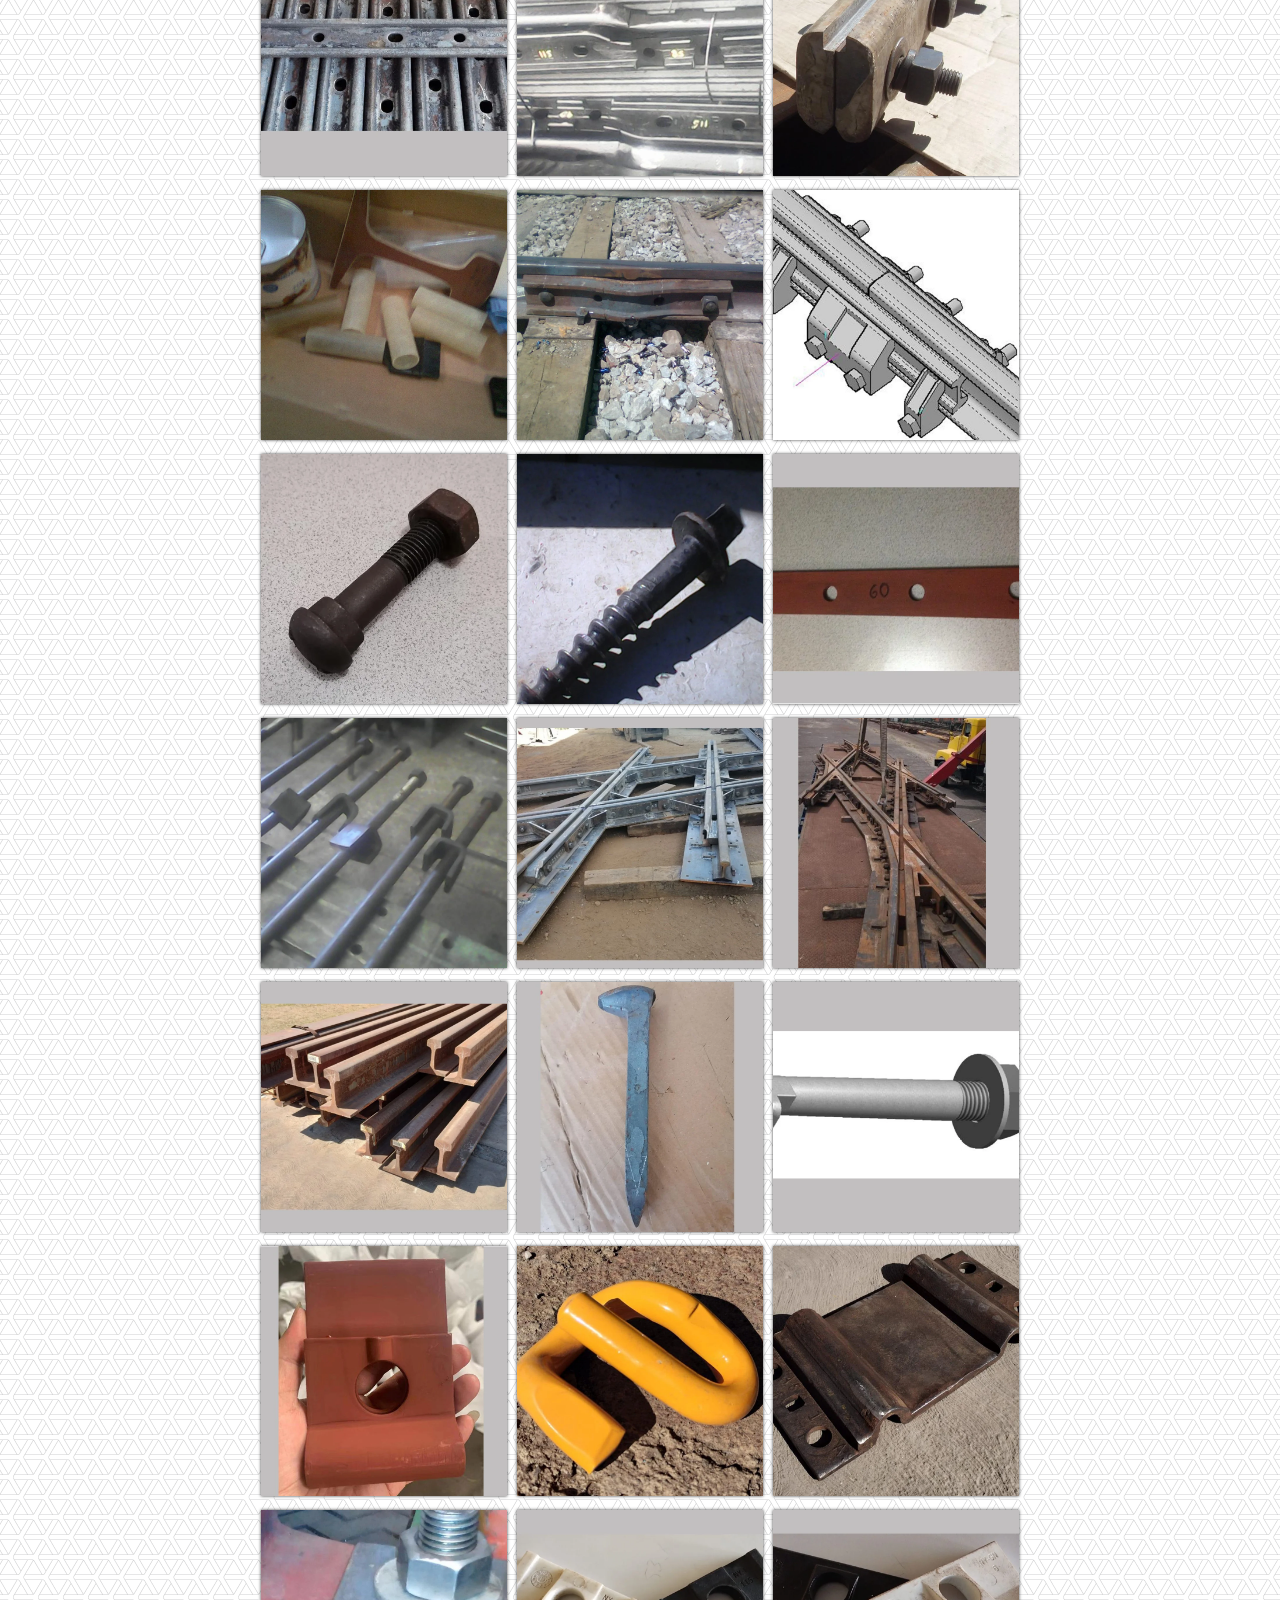
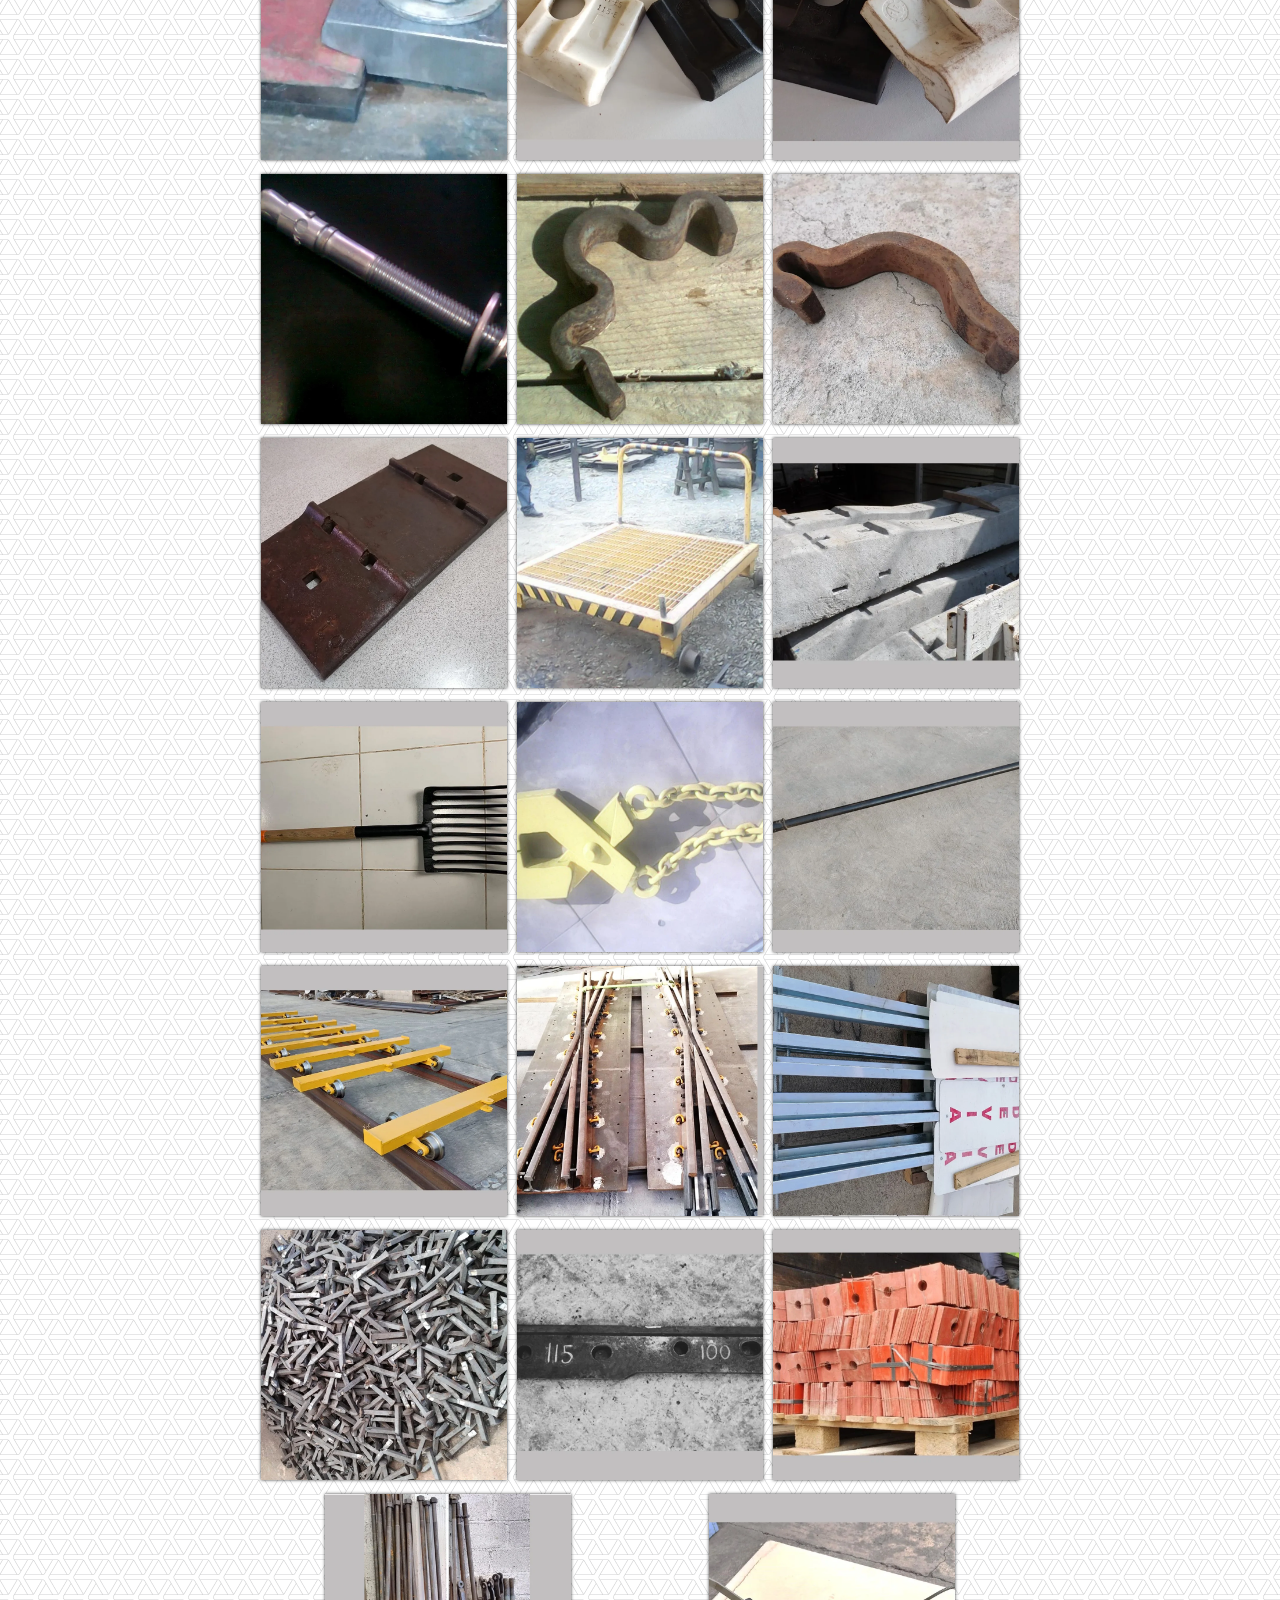
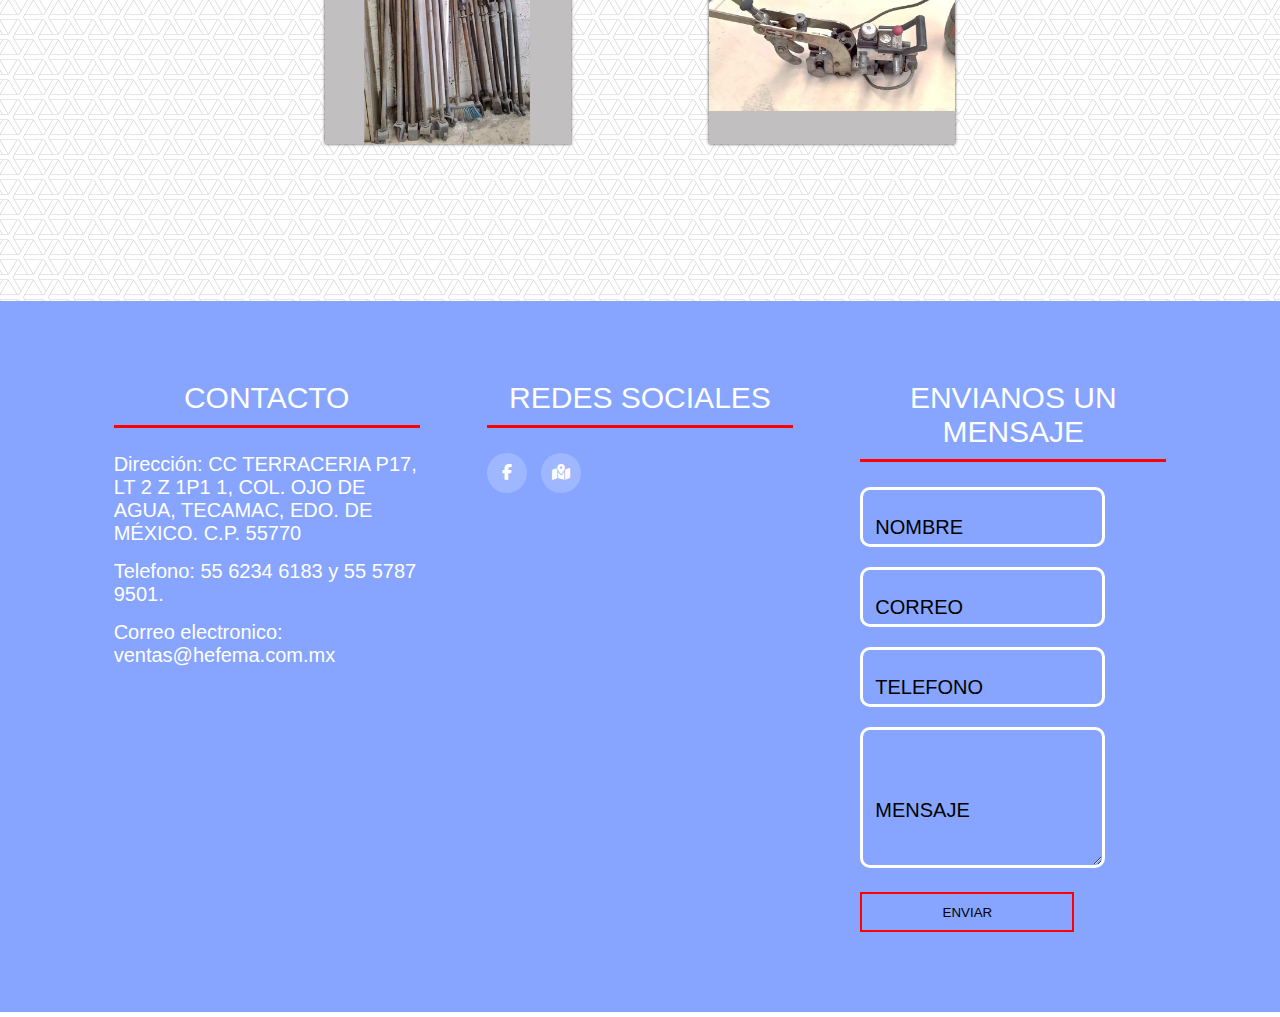
==== commit 873808ab: "Update galeria.html" ====
--- a/galeria.html
+++ b/galeria.html
@@ -33,432 +33,436 @@
        <!-- -----------------------------------------Inicio Slider---------------------------------------- -->
 
     
-    <div id="galeria" class="galeria">
+      <div id="galeria" class="galeria">
         <h1>PRODUCTOS</h1>
         <div class="contenedor-imagenes">
             <div class="imagen">
-                <img src="imagenes/galeria1.jpg" alt="">
+                <img src="imagenes/galeria1.webp" alt="">
                 <div class="overlay">
                     <h2>SAPO AUTOREULADOR No.8 de 115 LB/YD</h2>
                 </div>
             </div>
             <div class="imagen">
-                <img src="imagenes/galeria2.png" alt="">
+                <img src="imagenes/galeria2.webp" alt="">
                 <div class="overlay">
                     <h2>SAPO TIPO INDUSTRIAL No.8 DE 115 LB/YD</h2>
                 </div>
             </div>
             <div class="imagen">
-                <img src="imagenes/galeria3.jpg" alt="">
+                <img src="imagenes/galeria3.webp" alt="">
                 <div class="overlay">
                     <h2>SAPO CON INSERTO AM NO.8 DE 115 LB/YD</h2>
                 </div>
             </div>
             <div class="imagen">
-                <img src="imagenes/galeria4.jpg" alt="">
+                <img src="imagenes/galeria4.webp" alt="">
                 <div class="overlay">
                     <h2>AGUJAS DE 16'6" x 115 LB CON INSERTO AM</h2>
                 </div>
             </div>
             <div class="imagen">
-                <img src="imagenes/galeria5.jpg" alt="">
+                <img src="imagenes/galeria5.webp" alt="">
                 <div class="overlay">
                     <h2>OREJAS PARA AGUJA</h2>
                 </div>
             </div>
             <div class="imagen">
-                <img src="imagenes/galeria6.png" alt="">
+                <img src="imagenes/galeria6.webp" alt="">
                 <div class="overlay">
                     <h2>PUNTA DE AGUJA TIPO SAMSON CON RIEL DE APOYO</h2>
                 </div>
             </div>
             <div class="imagen">
-                <img src="imagenes/galeria7.jpg" alt="">
+                <img src="imagenes/galeria7.webp" alt="">
                 <div class="overlay">
                     <h2>PUNTA DE AGUJA DE 115 LB CON INSERTO AM</h2>
                 </div>
             </div>
             <div class="imagen">
-                <img src="imagenes/galeria8.jpg" alt="">
+                <img src="imagenes/galeria8.webp" alt="">
                 <div class="overlay">
                     <h2>CONTRARIELES DE 13' x 115 LB SIN EMPAQUES NI TORNILLOS</h2>
                 </div>
             </div>
             <div class="imagen">
-                <img src="imagenes/galeria9.jpg" alt="">
+                <img src="imagenes/galeria9.webp" alt="">
                 <div class="overlay">
                     <h2>CONTRARIELES DE 13' x 115 LB COMPLETOS ARMADOS</h2>
                 </div>
             </div>
             <div class="imagen">
-                <img src="imagenes/galeria10.jpg" alt="">
+                <img src="imagenes/galeria10.webp" alt="">
                 <div class="overlay">
                     <h2>CONTRARIELES DE 13' x 115 LB ARAMADO</h2>
                 </div>
             </div>
             <!--Primeras diez imagenes-->
             <div class="imagen">
-                <img src="imagenes/galeria11.jpg" alt="">
+                <img src="imagenes/galeria11.webp" alt="">
                 <div class="overlay">
                     <h2>GUARDAS AGUJAS EN PROCESO</h2>
                 </div>
             </div>
             <div class="imagen">
-                <img src="imagenes/galeria12.jpg" alt="">
+                <img src="imagenes/galeria12.webp" alt="">
                 <div class="overlay">
                     <h2>GUARDA AGUJAS DE 1.00 M ARMADOS</h2>
                 </div>
             </div>
             <div class="imagen">
-                <img src="imagenes/galeria13.jpg" alt="">
+                <img src="imagenes/galeria13.webp" alt="">
                 <div class="overlay">
                     <h2>PROTECTOR DE AGUJAS TIPO CONTRARIEL</h2>
                 </div>
             </div>
             <div class="imagen">
-                <img src="imagenes/galeria14.jpg" alt="">
+                <img src="imagenes/galeria14.webp" alt="">
                 <div class="overlay">
                     <h2>PROTECTOR DE AGUJAS TIPO CONTRARIEL</h2>
                 </div>
             </div>
             <div class="imagen">
-                <img src="imagenes/galeria15.jpg" alt="">
+                <img src="imagenes/galeria15.webp" alt="">
                 <div class="overlay">
                     <h2>PROTECTOR DE PUNTA DE AGUJAS TIPO PASTILLA</h2>
                 </div>
             </div>
             <div class="imagen">
-                <img src="imagenes/galeria16.jpg" alt="">
+                <img src="imagenes/galeria16.webp" alt="">
                 <div class="overlay">
                     <h2>BLOCK TALON DE AGUJA DE 115 LB</h2>
                 </div>
             </div>
             <div class="imagen">
-                <img src="imagenes/galeria17.jpg" alt="">
+                <img src="imagenes/galeria17.webp" alt="">
                 <div class="overlay">
                     <h2>PERNO DE HOMBRO PARA BLOCK TALÓN DE AGUJA</h2>
                 </div>
             </div>
             <div class="imagen">
-                <img src="imagenes/galeria18.jpg" alt="">
+                <img src="imagenes/galeria18.webp" alt="">
                 <div class="overlay">
                     <h2>ARBOL DE CAMBIO BAJO 22E</h2>
                 </div>
             </div>
             <div class="imagen">
-                <img src="imagenes/galeria19.jpg" alt="">
+                <img src="imagenes/galeria19.webp" alt="">
                 <div class="overlay">
                     <h2>BANDERAS PARA ÁRBOL DE CAMBIO ALTO</h2>
                 </div>
             </div>
             <div class="imagen">
-                <img src="imagenes/galeria20.jpg" alt="">
+                <img src="imagenes/galeria20.webp" alt="">
                 <div class="overlay">
                     <h2>CUERPO DE ARBOL DE CAMBIO 56-B SEMIAUTOMATICO</h2>
                 </div>
             </div>
             <div class="imagen">
-                <img src="imagenes/galeria21.jpg" alt="">
+                <img src="imagenes/galeria21.webp" alt="">
                 <div class="overlay">
                     <h2>CUERPO DEL ÁRBOL DE CAMBIO ESQUELÉTICO 112-D</h2>
                 </div>
             </div>
             <div class="imagen">
-                <img src="imagenes/galeria22.jpg" alt="">
+                <img src="imagenes/galeria22.webp" alt="">
                 <div class="overlay">
                     <h2>ÁRBOL DE CAMBIO TIPO P PARA PAVIMENTO</h2>
                 </div>
             </div>
             <div class="imagen">
-                <img src="imagenes/galeria23.jpg" alt="">
+                <img src="imagenes/galeria23.webp" alt="">
                 <div class="overlay">
                     <h2>HORQUILLA Y PERNO DE OJO PARA ÁRBOL DE CAMBIO</h2>
                 </div>
             </div>
             <div class="imagen">
-                <img src="imagenes/galeria24.jpg" alt="">
+                <img src="imagenes/galeria24.webp" alt="">
                 <div class="overlay">
                     <h2>PLACAS CORREDERAS Y GEMELAS PARA HERRAJES DE CAMBIO</h2>
                 </div>
             </div>
             <div class="imagen">
-                <img src="imagenes/galeria25.jpg" alt="">
+                <img src="imagenes/galeria25.webp" alt="">
                 <div class="overlay">
                     <h2>PLACAS PARA CONTRARIEL</h2>
                 </div>
             </div>
             <div class="imagen">
-                <img src="imagenes/galeria26.jpg" alt="">
+                <img src="imagenes/galeria26.webp" alt="">
                 <div class="overlay">
                     <h2>PLACA ESCANTILLÓN 1-G</h2>
                 </div>
             </div>
             <div class="imagen">
-                <img src="imagenes/galeria27.jpg" alt="">
+                <img src="imagenes/galeria27.webp" alt="">
                 <div class="overlay">
                     <h2>VARILLAS DE CONEXIÓN NO.1 Y 2 DE 1/4"</h2>
                 </div>
             </div>
             <div class="imagen">
-                <img src="imagenes/galeria28.jpg" alt="">
+                <img src="imagenes/galeria28.webp" alt="">
                 <div class="overlay">
                     <h2>SILLETAS RÍGIDAS DE 115 LB</h2>
                 </div>
             </div>
             <div class="imagen">
-                <img src="imagenes/galeria29.jpg" alt="">
+                <img src="imagenes/galeria29.webp" alt="">
                 <div class="overlay">
                     <h2>DESCARRILADOR REVERSIBLE TIPO MAROMA</h2>
                 </div>
             </div>
             <div class="imagen">
-                <img src="imagenes/galeria30.jpg" alt="">
+                <img src="imagenes/galeria30.webp" alt="">
                 <div class="overlay">
                     <h2>PLACA U PARA AGUJA DESCARRILADORA</h2>
                 </div>
             </div>
             <div class="imagen">
-                <img src="imagenes/galeria31.jpg" alt="">
+                <img src="imagenes/galeria31.webp" alt="">
+
                 <div class="overlay">
                     <h2>TOPE DE FIN DE VÍA BUMPING POST</h2>
                 </div>
             </div>
             <div class="imagen">
-                <img src="imagenes/galeria32.jpg" alt="">
+                <img src="imagenes/galeria32.webp" alt="">
                 <div class="overlay">
                     <h2>TOPE DE FÍN DE VÍA DE MEDIA RUEDA</h2>
                 </div>
             </div>
             <div class="imagen">
-                <img src="imagenes/galeria33.jpg" alt="">
+                <img src="imagenes/galeria33.webp" alt="">
+
                 <div class="overlay">
                     <h2>TOPE PARA CARRO CLAMPING CHOCK</h2>
                 </div>
             </div>
             <div class="imagen">
-                <img src="imagenes/galeria34.jpg" alt="">
+                <img src="imagenes/galeria34.webp" alt="">
                 <div class="overlay">
                     <h2>PLANCHUELA DE CORDÓN DE 36" x 115 LB RE</h2>
                 </div>
             </div>
             <div class="imagen">
-                <img src="imagenes/galeria35.jpg" alt="">
+                <img src="imagenes/galeria35.webp" alt="">
                 <div class="overlay">
                     <h2>PLANCHUELA DE COMPROMISO DE 115 A 85 LB</h2>
                 </div>
             </div>
             <div class="imagen">
-                <img src="imagenes/galeria36.jpg" alt="">
+                <img src="imagenes/galeria36.webp" alt="">
                 <div class="overlay">
                     <h2>PLANCHUELAS AISLADAS PARA RIEL DE 115 LB</h2>
                 </div>
             </div>
             <div class="imagen">
-                <img src="imagenes/galeria37.jpg" alt="">
+                <img src="imagenes/galeria37.webp" alt="">
                 <div class="overlay">
                     <h2>KIT DE INSTALACIÓN PARA PLANCHUELAS AISLADAS</h2>
                 </div>
             </div>
             <div class="imagen">
-                <img src="imagenes/galeria38.jpg" alt="">
+                <img src="imagenes/galeria38.webp" alt="">
                 <div class="overlay">
                     <h2>PLANCHUELAS DE JOROBA PARA RIEL DE 115 LB</h2>
                 </div>
             </div>
             <div class="imagen">
-                <img src="imagenes/galeria39.jpg" alt="">
+                <img src="imagenes/galeria39.webp" alt="">
                 <div class="overlay">
                     <h2>ABRAZADERA TEMPORAL PARA MANTENIMIENTO 115</h2>
                 </div>
             </div>
             <div class="imagen">
-                <img src="imagenes/galeria40.jpg" alt="">
+                <img src="imagenes/galeria40.webp" alt="">
+
                 <div class="overlay">
                     <h2>TORNILLOS DE VIA</h2>
                 </div>
             </div>
             <div class="imagen">
-                <img src="imagenes/galeria41.jpg" alt="">
+                <img src="imagenes/galeria41.webp" alt="">
                 <div class="overlay">
                     <h2>TIRAFONDO JAB 173mm</h2>
                 </div>
             </div>
             <div class="imagen">
-                <img src="imagenes/galeria42.jpg" alt="">
+                <img src="imagenes/galeria42.webp" alt="">
                 <div class="overlay">
                     <h2>PLANCHUELAS ESPECIALES PARA DIFERENTES MEDIDAS DE RIEL</h2>
                 </div>
             </div>
             <div class="imagen">
-                <img src="imagenes/galeria43.jpg" alt="">
+                <img src="imagenes/galeria43.webp" alt="">
                 <div class="overlay">
                     <h2>VARILLAS TENSORAS DE ESCANTILLON TIPO J DE 1 1/4"</h2>
                 </div>
             </div>
             <div class="imagen">
-                <img src="imagenes/galeria44.jpg" alt="">
+                <img src="imagenes/galeria44.webp" alt="">
                 <div class="overlay">
                     <h2>CRUCERO DE VIA DE RIEL ARMADO DE 62° PARA RIEL DE 115 LB</h2>
                 </div>
             </div>
             <div class="imagen">
-                <img src="imagenes/galeria45.jpg" alt="">
+                <img src="imagenes/galeria45.webp" alt="">
                 <div class="overlay">
                     <h2>CRUCERO DE 25° CON INSERTOS DE ACERO MANGANESO</h2>
                 </div>
             </div>
             <div class="imagen">
-                <img src="imagenes/galeria46.jpg" alt="">
+                <img src="imagenes/galeria46.webp" alt="">
+
                 <div class="overlay">
                     <h2>RIELES FERROVIARIOS DE 115 LB/yD SECCION RE</h2>
                 </div>
             </div>
             <div class="imagen">
-                <img src="imagenes/galeria47.jpg" alt="">
+                <img src="imagenes/galeria47.webp" alt="">
                 <div class="overlay">
                     <h2>CLAVO DE VIA DE 5/8" x 6"</h2>
                 </div>
             </div>
             <div class="imagen">
-                <img src="imagenes/galeria48.jpg" alt="">
+                <img src="imagenes/galeria48.webp" alt="">
                 <div class="overlay">
                     <h2>PERNO SL GALVANIZADO PARA FIJACIONES EN DURMIENTE DE CONCRETO</h2>
                 </div>
             </div>
             <div class="imagen">
-                <img src="imagenes/galeria49.jpg" alt="">
+                <img src="imagenes/galeria49.webp" alt="">
                 <div class="overlay">
                     <h2>GRAPA NO.7 PARA FIJACIONES RNY</h2>
                 </div>
             </div>
             <div class="imagen">
-                <img src="imagenes/galeria50.jpg" alt="">
+                <img src="imagenes/galeria50.webp" alt="">
                 <div class="overlay">
                     <h2>CLIP ELÁSTICO "e" PARA FIJACION TIPO PANDROL</h2>
                 </div>
             </div>
             <div class="imagen">
-                <img src="imagenes/galeria51.jpg" alt="">
+                <img src="imagenes/galeria51.webp" alt="">
                 <div class="overlay">
                     <h2>PLACA ROLADA PARA DURMIENTE DE MADERA CON FIJACIÓN ELÁSTICA TIPO PANDROL</h2>
                 </div>
             </div>
             <div class="imagen">
-                <img src="imagenes/galeria52.jpg" alt="">
+                <img src="imagenes/galeria52.webp" alt="">
                 <div class="overlay">
                     <h2>CLIP NO.62 ATORNILLABLE PARA RIEL DE 115 LB</h2>
                 </div>
             </div>
             <div class="imagen">
-                <img src="imagenes/galeria53.jpg" alt="">
+                <img src="imagenes/galeria53.webp" alt="">
                 <div class="overlay">
                     <h2>TOPE DE PLÁSTICO (TACÓN) PARA FIJACIÓN ES</h2>
                 </div>
             </div>
             <div class="imagen">
-                <img src="imagenes/galeria54.jpg" alt="">
+                <img src="imagenes/galeria54.webp" alt="">
                 <div class="overlay">
                     <h2>TOPE PLÁSTICO (TACÓN) PARA FIJACIÓN GN</h2>
                 </div>
             </div>
             <div class="imagen">
-                <img src="imagenes/galeria55.jpg" alt="">
+                <img src="imagenes/galeria55.webp" alt="">
                 <div class="overlay">
                     <h2>TAQUETE PARA CONCRETO TIPO ARPON DE 3/4"x7"</h2>
                 </div>
             </div>
             <div class="imagen">
-                <img src="imagenes/galeria56.jpg" alt="">
+                <img src="imagenes/galeria56.webp" alt="">
                 <div class="overlay">
                     <h2>ANCLA TIPO WOODING PARA EL RIEL DE 115 LB</h2>
                 </div>
             </div>
             <div class="imagen">
-                <img src="imagenes/galeria57.jpg" alt="">
+                <img src="imagenes/galeria57.webp" alt="">
                 <div class="overlay">
                     <h2>ANCLA TIPO "J" PARA RIEL DE 115 LB</h2>
                 </div>
             </div>
             <div class="imagen">
-                <img src="imagenes/galeria58.jpg" alt="">
+                <img src="imagenes/galeria58.webp" alt="">
                 <div class="overlay">
                     <h2>PLACA DE ASIENTO DE 14" PARA EL RIEL DE 115 LB</h2>
                 </div>
             </div>
             <div class="imagen">
-                <img src="imagenes/galeria59.jpg" alt="">
+                <img src="imagenes/galeria59.webp" alt="">
                 <div class="overlay">
                     <h2>ARMÓN DE VÍA</h2>
                 </div>
             </div>
             <div class="imagen">
-                <img src="imagenes/galeria60.jpg" alt="">
+                <img src="imagenes/galeria60.webp" alt="">
                 <div class="overlay">
                     <h2>DURMIENTE DE CONCRETO I-84</h2>
                 </div>
             </div>
             <div class="imagen">
-                <img src="imagenes/galeria61.jpg" alt="">
+                <img src="imagenes/galeria61.webp" alt="">
                 <div class="overlay">
                     <h2>BIELDO DE 10 DIENTES PARA BALASTO</h2>
                 </div>
             </div>
             <div class="imagen">
-                <img src="imagenes/galeria62.jpg" alt="">
+                <img src="imagenes/galeria62.webp" alt="">
                 <div class="overlay">
                     <h2>IZADORA DE RIEL (PERROS) DE CADENA</h2>
                 </div>
             </div>
             <div class="imagen">
-                <img src="imagenes/galeria63.jpg" alt="">
+                <img src="imagenes/galeria63.webp" alt="">
                 <div class="overlay">
                     <h2>ESCANTILLÓN DE VÍA</h2>
                 </div>
             </div>
             <div class="imagen">
-                <img src="imagenes/galeria64.jpg" alt="">
+                <img src="imagenes/galeria64.webp" alt="">
                 <div class="overlay">
                     <h2>TROLLEY PARA ARRASTRE DE RIELES</h2>
                 </div>
             </div>
             <div class="imagen">
-                <img src="imagenes/galeria65.jpg" alt="">
+                <img src="imagenes/galeria65.webp" alt="">
                 <div class="overlay">
                     <h2>CRUCERO A NIVEL DEL RIEL ARMADO 10°</h2>
                 </div>
             </div>
             <div class="imagen">
-                <img src="imagenes/galeria66.jpg" alt="">
+                <img src="imagenes/galeria66.webp" alt="">
                 <div class="overlay">
                     <h2>SEÑALIZACIÓN DE FIN DE VÍA</h2>
                 </div>
             </div>
             <div class="imagen">
-                <img src="imagenes/galeria67.jpg" alt="">
+                <img src="imagenes/galeria67.webp" alt="">
                 <div class="overlay">
                     <h2>CLAVO DE VÍA DE 5/8" x 6"</h2>
                 </div>
             </div>
             <div class="imagen">
-                <img src="imagenes/galeria68.jpg" alt="">
+                <img src="imagenes/galeria68.webp" alt="">
                 <div class="overlay">
                     <h2>PLANCHUELA DE COMPROMISO DE 100 A 115 LB/YD</h2>
                 </div>
             </div>
             <div class="imagen">
-                <img src="imagenes/galeria69.jpg" alt="">
+                <img src="imagenes/galeria69.webp" alt="">
                 <div class="overlay">
                     <h2>GRAPA RN Y REFUERZO PARA DURMIENTE I-84</h2>
                 </div>
             </div>
             <div class="imagen">
-                <img src="imagenes/galeria70.jpg" alt="">
+                <img src="imagenes/galeria70.webp" alt="">
                 <div class="overlay">
                     <h2>BARRAS DE CONEXIÓN ÁRBOL ALTO Y BAJO</h2>
                 </div>
             </div>
             <div class="imagen">
-                <img src="imagenes/galeria71.jpg" alt="">
+                <img src="imagenes/galeria71.webp" alt="">
                 <div class="overlay">
                     <h2>TALADRO HIDRÁULICO PARA RIEL</h2>
                 </div>
--- a/css/estios.css
+++ b/css/estios.css
@@ -8,126 +8,117 @@
 body{
     font-family: Arial;
     margin: 0;
-}
-.logo{
+    background-image: url(webb.png);
+}
+.logo {
     padding: 10px;
     text-align: center;
     align-items: center;
     margin: 5px;
 }
-
-.logo img{
+.logo img {
     width: 50%;
     max-width: 100px;
 }
-.logo p{
+.logo p {
     font-size: 15px;
-        
-            
-}
-
-
-header{
+}
+header {
     width: 100%;
     height: 85px;
     background-color: #87a5ff;
     display: flex;
     justify-content: space-between;
     align-items: center;
-    
-        
-    padding: 0px 100px;
+    padding: 0 20px; /* Cambiado para que sea responsive */
     position: fixed; /* Añadimos posición fija */
     top: 0; /* Anclamos en la parte superior */
     z-index: 999; /* Aseguramos que esté por encima de otros elementos */
-
-}
-.bars{
+}
+.bars {
     display: none;
 }
 .nav-bar ul {
     display: flex;
+    padding: 0;
+    margin: 0;
 }
 .nav-bar ul li a {
     display: block;
-    color: #FFFF;
+    color: #fff;
     font-size: 18px;
     padding: 10px 25px;
     transition: 0.2s;
     margin: 0 5px;
-        
-}
-
-.nav-bar ul li a:hover{
+}
+.nav-bar ul li a:hover {
     color: #000;
     border-bottom: 4px solid #ff0000;
 }
-
-.nav-bar ul li a.active{    
+.nav-bar ul li a.active {
     color: #000;
     border-bottom: 4px solid #ff0000;
 }
-@media only screen and (max-width:900px){
-    
-    header{
-        width: 100%;
-        padding: 0px 20px;
-    }
-    .logo img{
+.nav-bar ul li {
+    border-right: 1px solid red; /* Añadimos la barra roja a la derecha */
+}
+.nav-bar ul li:last-child {
+    border-right: none; /* Eliminamos la barra roja del último elemento */
+}
+
+@media only screen and (max-width: 900px) {
+    header {
+        padding: 0 20px;
+    }
+    .logo img {
         width: 50%;
     }
-    .logo p{
+    .logo p {
         font-size: 15px;
     }
-    .bars{
+    .bars {
         display: block;
         cursor: pointer;
     }
-
-    .bars .line{
+    .bars .line {
         width: 30px;
         height: 3px;
-        background-color: #FFF;
+        background-color: #fff;
         margin: 6px 0;
-
-    }
-
-    .nav-bar{
-        height: 0px;
+    }
+    .nav-bar {
+        height: 0;
         position: absolute;
-        top: 80px;
+        top: 85px;
         left: 0;
         right: 0;
         width: 100vw;
         background-color: #87a5ff;
         transition: 0.5s;
         overflow: hidden;
-
-    }
-    .nav-bar.active{
+    }
+    .nav-bar.active {
         height: 450px;
-    }   
-        
-
-    .nav-bar ul{
+    }
+    .nav-bar ul {
         display: block;
         width: fit-content;
         margin: 80px auto 0 auto;
         text-align: center;
         transition: 0.5s;
         opacity: 0;
-
-    }
-
-    .nav-bar.active ul{
+    }
+    .nav-bar.active ul {
         opacity: 1;
     }
-
-    .nav-bar ul li a{
+    .nav-bar ul li a {
         margin-bottom: 20px;
     }
-    
-}
+    .nav-bar ul li {
+        border-right: none; /* Eliminamos la barra roja en la vista móvil */
+    }
+}
+
 .galeria{
     font-family: 'arial';
     margin: 150px auto;
@@ -234,112 +225,90 @@
 
 /*Inicia footer*/
 
-.contaniner{
-    max-width: 1200px;
+.contaniner {
+    max-width: 100%;
     margin: 10px;
 }
-
-.footer{
+.footer {
     background-color: #87a5ff;
     padding: 80px;
     width: 100%;
 }
-
-.footer-row{
+.footer-row {
     display: flex;
     flex-wrap: wrap;
 }
-
-.footer-links{
+.footer-links {
     width: 30%;
     padding: 0 15px;
     margin: 0 auto;
 }
-
-.footer-links h4{
+.footer-links h4 {
     font-size: 30px;
-    color: #FFFF;
+    color: #fff;
     margin-bottom: 25px;
-    font-weight: 500px;
+    font-weight: 500;
     border-bottom: 3px solid #ff0000;
     padding-bottom: 10px;
     text-align: center;
-
-}
-
+}
 .footer-links ul li {
     font-size: 20px;
-    color: #FFF;
+    color: #fff;
     display: block;
     margin-bottom: 15px;
     transition: all .3s ease;
-
 }
 .footer-links ul li:hover {
     padding-left: 10px;
-    color: #FFF;
-
-}
-
-
-.social-links a{
+    color: #fff;
+}
+.social-links a {
     display: inline-block;
     min-height: 40px;
     width: 40px;
-    background-color: rgba(255,255,255,0.2);
+    background-color: rgba(255, 255, 255, 0.2);
     margin: 0 10px 10px 0;
     text-align: center;
     line-height: 40px;
     border-radius: 50%;
-    color: #FFF;
+    color: #fff;
     transition: all .5s ease;
     align-items: center;
-
-}
-
-
-.social-links a:hover{
+}
+.social-links a:hover {
     background-color: #507cfd;
 }
-
-form{
+form {
     display: flex;
     flex-direction: column;
     width: 80%;
-    
-}
-
-.form-content{
+}
+.form-content {
     position: relative;
-    
-} 
-
-
-.form-content input{
+}
+.form-content input {
     padding: 17px 14px;
     border-radius: 10px;
     font-size: 20px;
     margin-bottom: 20px;
     background: transparent;
     border: 3px solid #fff;
-    width: 350px;
+    width: 100%; /* Cambiado a 100% */
     height: 60px;
     outline: none;
-    
-}
-
-.form-content textarea{
+}
+.form-content textarea {
     margin-bottom: 20px;
     border-radius: 10px;
     font-size: 20px;
     background: transparent;
-    border: 3px solid #FFF;
+    border: 3px solid #fff;
     outline: none;
     padding: 10px 17px;
-    width: 350px;
-}
-
-.form-content label{
+    width: 100%; /* Cambiado a 100% */
+}
+.form-content label {
     position: absolute;
     top: 50%;
     left: 15px;
@@ -349,69 +318,55 @@
     pointer-events: none;
     transition: 0.3s;
 }
-
-
-.form-content input:focus~label{
+.form-content input:focus ~ label,
+.form-content textarea:focus ~ label {
     top: 0;
     left: 15px;
     font-size: 16px;
     padding: 0 2px;
     background-color: #87a5ff;
 }
-
-.form-content textarea:focus~label{
-    top: 0;
-    left: 15px;
-    font-size: 16px;
-    padding: 0 2px;
-    background-color: #87a5ff;
-}
-
-.btn1{
+.btn1 {
     width: 70%;
     height: 40px;
     border: none;
     border: 2px solid #ff0000;
     background: transparent;
     z-index: 1;
-}
-.btn1::before{
+    position: relative; /* Añadido */
+}
+.btn1::before {
     content: "";
     position: absolute;
     width: 100%;
     height: 200%;
     left: 0;
     top: -200%;
-    
     border-radius: 50%;
     z-index: -1;
-    
-    
-}
-
-.btn1:hover{
+}
+.btn1:hover {
     top: 0;
     border-radius: 0%;
     background-color: rgba(254, 0, 0, 0.671);
-    transition: 0.3s ;
-}
-
-
-
-@media  only screen and (min-width:400px) and (max-width:900px){
-
-    .footer{
-        width: 100%;
-        
-    }
-   
-    .footer-row{
+    transition: 0.3s;
+}
+@media only screen and (max-width: 900px) {
+    .footer {
+        padding: 40px 10px; /* Ajustado padding para pantallas pequeñas */
+    }
+    .footer-row {
+        flex-direction: column; /* Cambiar la dirección de los elementos a columna */
         text-align: center;
     }
-
-    .footer-links{
+    .footer-links {
         width: 100%;
         margin-bottom: 20px;
     }
-}
-
+    form {
+        width: 100%; /* Ajustar formulario a 100% en pantallas pequeñas */
+    }
+    .btn1 {
+        width: 100%; /* Ajustar botón a 100% en pantallas pequeñas */
+    }
+}
